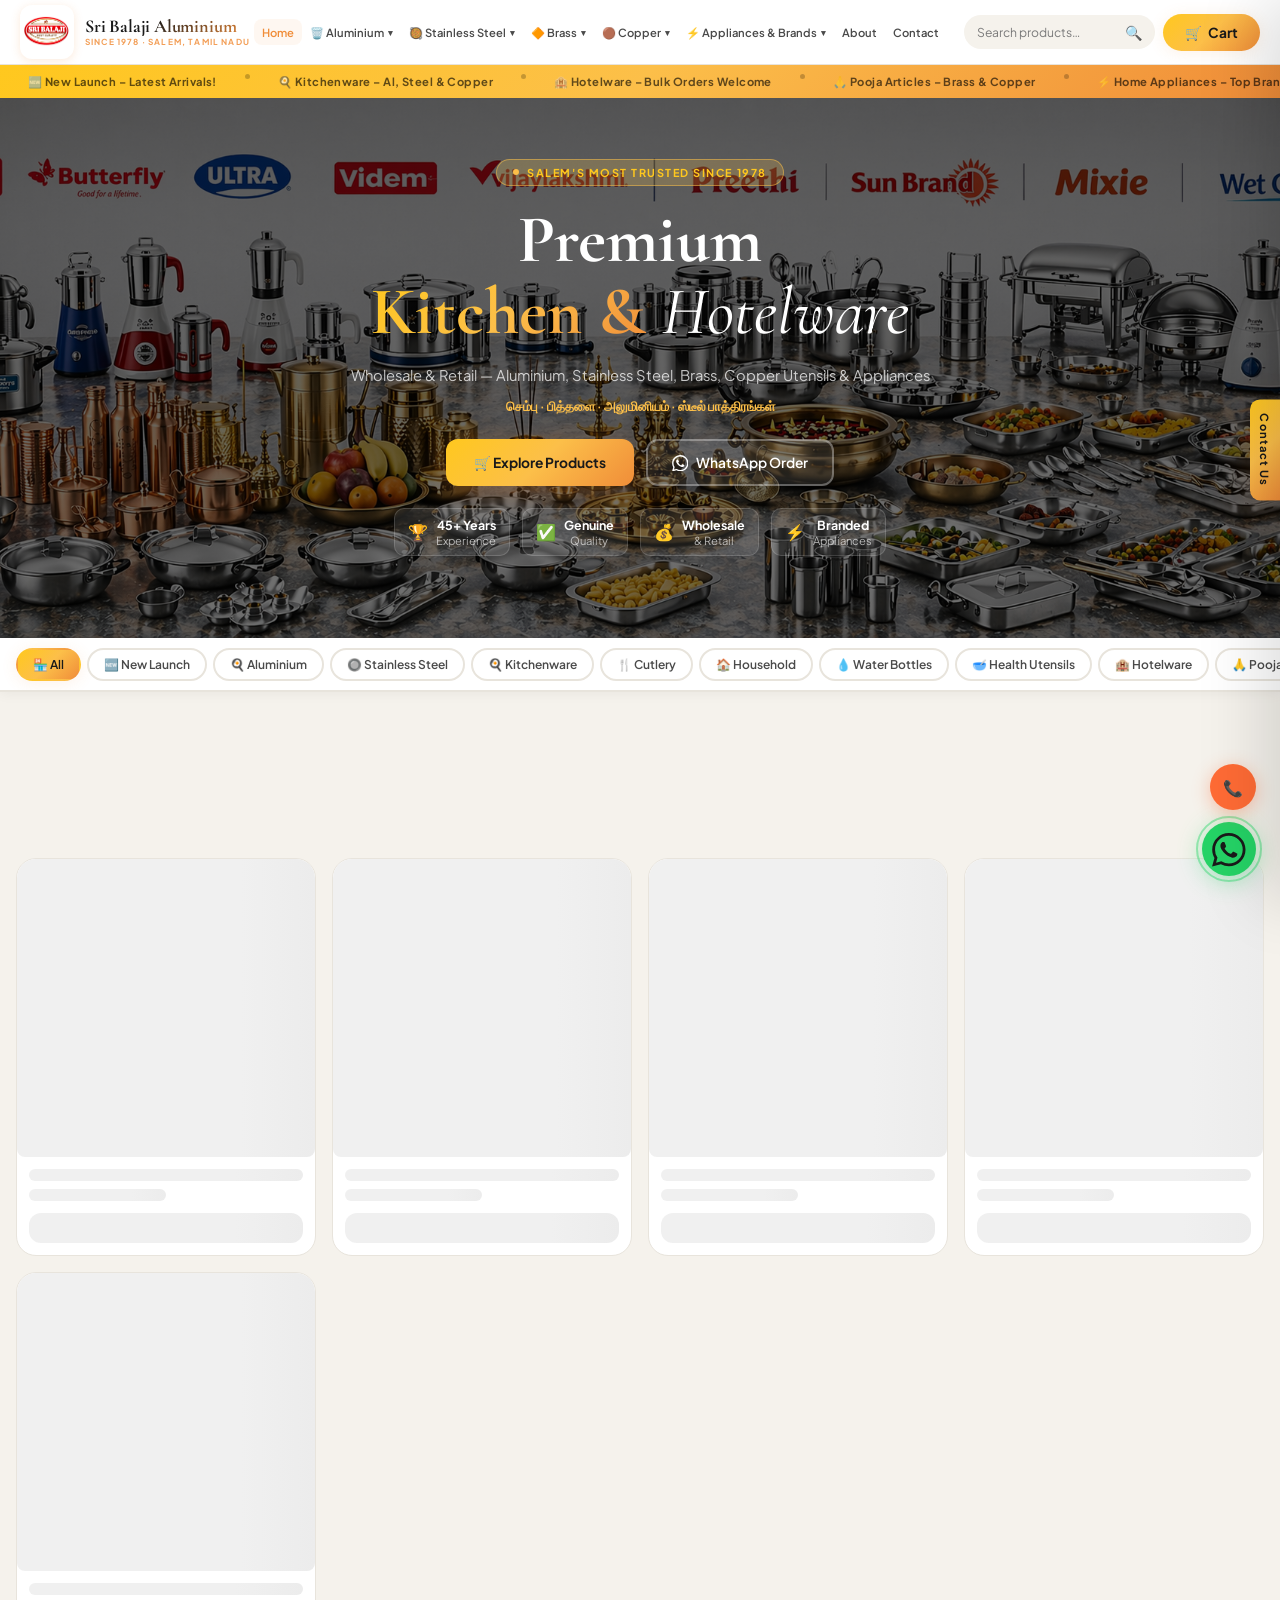
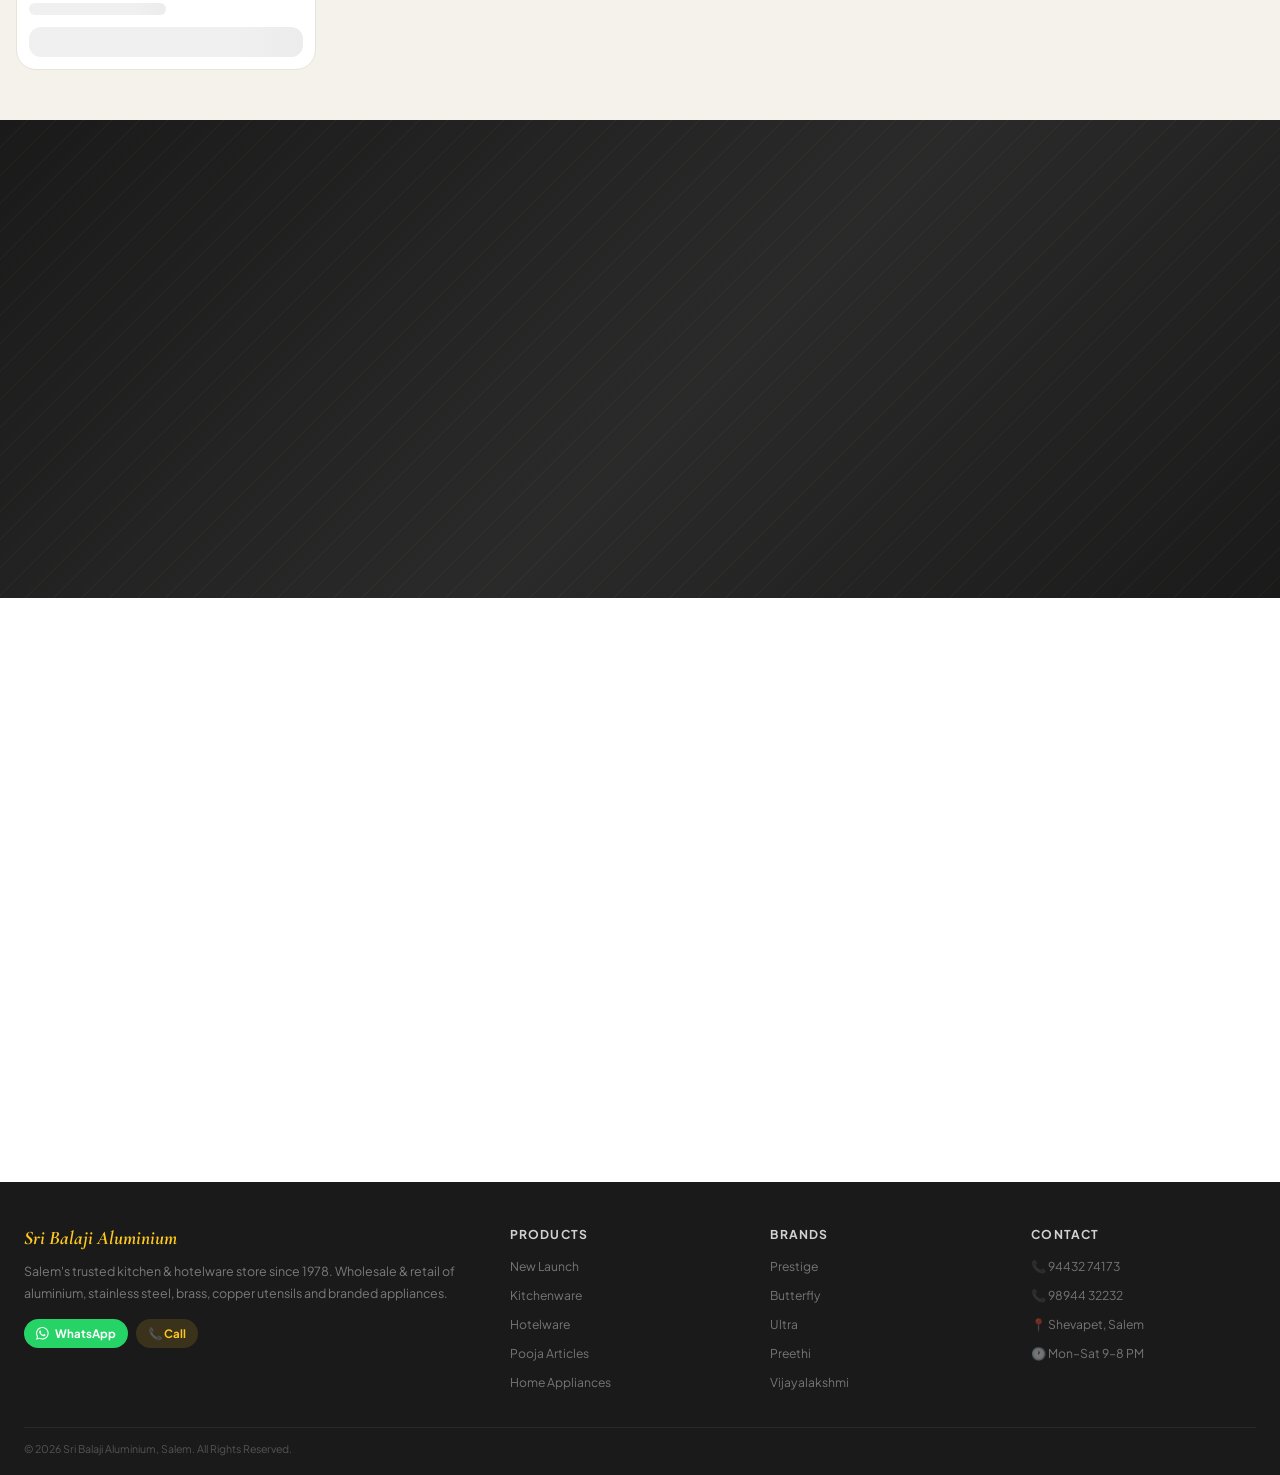
==== index.html @ b87fa165 "Update index.html" ====
<!DOCTYPE html>
<html lang="en">
<head>
<meta charset="UTF-8">
<meta name="viewport" content="width=device-width, initial-scale=1.0">
<link rel="icon" href="logo.png">
<!-- <link rel="apple-touch-icon" href="iconlogo.png"> -->
<title>Sri Balaji Aluminium</title>
<meta name="description" content="Sri Balaji Aluminium – Salem's trusted kitchen & hotelware store since 1978. Aluminium, Stainless Steel, Brass, Copper utensils. Wholesale & Retail.">
<link rel="preconnect" href="https://fonts.googleapis.com">
<link href="https://fonts.googleapis.com/css2?family=Cormorant+Garamond:ital,wght@0,400;0,600;0,700;1,400;1,600&family=Plus+Jakarta+Sans:wght@300;400;500;600;700&display=swap" rel="stylesheet">
<script src="https://www.gstatic.com/firebasejs/9.22.2/firebase-app-compat.js"></script>
<script src="https://www.gstatic.com/firebasejs/9.22.2/firebase-firestore-compat.js"></script>
<link rel="stylesheet" href="style.css">
</head>
<body>

<!-- ══════ HEADER ══════ -->
<header class="hdr" id="hdr">
  <nav class="nav">
    <a href="#" class="logo">
      <img src="iconlogo.png" class="logo-img" alt="Sri Balaji Aluminium Logo">
      <div>
        <div class="logo-name">Sri Balaji Aluminium</div>
        <div class="logo-sub">Since 1978 · Salem, Tamil Nadu</div>
      </div>
    </a>

    <!-- Desktop Nav Links -->
    <div class="nav-links">
      <button class="nl active" onclick="sTo('hero')">Home</button>

      <!-- Aluminium -->
      <div class="drop-wrap">
        <button class="nl">🗑️ Aluminium <span class="chev">▾</span></button>
        <div class="simple-dd">
          <div class="mega-section-title">Aluminium</div>
          <div class="di" onclick="filterCat('Kitchenware')"><span class="di-icon">🍳</span> Kitchenware</div>
          <div class="di" onclick="filterCat('Hotelware')"><span class="di-icon">🏨</span> Hotelware</div>
        </div>
      </div>

      <!-- Stainless Steel -->
      <div class="drop-wrap">
        <button class="nl">🥘 Stainless Steel <span class="chev">▾</span></button>
        <div class="simple-dd">
          <div class="mega-section-title">Stainless Steel</div>
          <div class="di" onclick="filterCat('Kitchenware')"><span class="di-icon">🍳</span> Kitchenware</div>
          <div class="di" onclick="filterCat('Hotelware')"><span class="di-icon">🏨</span> Hotelware</div>
          <div class="di" onclick="filterCat('Cutlery')"><span class="di-icon">🍴</span> Cutlery</div>
        </div>
      </div>

      <!-- Brass -->
      <div class="drop-wrap">
        <button class="nl">🔶 Brass <span class="chev">▾</span></button>
        <div class="simple-dd">
          <div class="mega-section-title">Brass</div>
          <div class="di" onclick="filterCat('Brass')"><span class="di-icon">🏠</span> Household</div>
          <div class="di" onclick="filterCat('Pooja Articles')"><span class="di-icon">🙏</span> Pooja Items</div>
        </div>
      </div>

      <!-- Copper -->
      <div class="drop-wrap">
        <button class="nl">🟤 Copper <span class="chev">▾</span></button>
        <div class="simple-dd">
          <div class="mega-section-title">Copper</div>
          <div class="di" onclick="filterCat('Copper')"><span class="di-icon">💧</span> Water Bottles</div>
          <div class="di" onclick="filterCat('Pooja Articles')"><span class="di-icon">🙏</span> Pooja Items</div>
          <div class="di" onclick="filterCat('Copper')"><span class="di-icon">🥣</span> Health Utensils</div>
        </div>
      </div>

      <!-- Appliances & Brands — MEGA with flyout -->
      <div class="drop-wrap">
        <button class="nl">⚡ Appliances &amp; Brands <span class="chev">▾</span></button>
        <div class="mega-dd">
          <div class="mega-section-title">Appliances &amp; Brands</div>

          <!-- Cookers flyout -->
          <div class="has-flyout">
            <div class="di"><span class="di-icon">🍲</span> Cookers <span class="di-arrow">▶</span></div>
            <div class="flyout">
              <div class="fly-title">Cooker Brands</div>
              <div class="fi" onclick="filterBrand('Prestige')">🟡 Prestige</div>
              <div class="fi" onclick="filterBrand('Butterfly')">🦋 Butterfly</div>
              <div class="fi" onclick="filterBrand('Ultra')">🔵 Ultra</div>
              <div class="fi" onclick="filterBrand('Hawkins')">⭐Hawkins</div>
              <div class="fi" onclick="filterBrand('Diamond')">💎 Diamond</div>
            </div>
          </div>

          <!-- Mixie flyout -->
          <div class="has-flyout">
            <div class="di"><span class="di-icon">🌀</span> Mixie <span class="di-arrow">▶</span></div>
            <div class="flyout">
              <div class="fly-title">Mixie Brands</div>
              <div class="fi" onclick="filterBrand('Preethi')">🔴 Preethi</div>
              <div class="fi" onclick="filterBrand('Ultra')">🔵 Ultra</div>
              <div class="fi" onclick="filterBrand('Vidiem')">🟢 Vidiem</div>
            </div>
          </div>

          <!-- Wet Grinder flyout -->
          <div class="has-flyout">
            <div class="di"><span class="di-icon">⚙️</span> Wet Grinder <span class="di-arrow">▶</span></div>
            <div class="flyout">
              <div class="fly-title">Wet Grinder Brands</div>
              <div class="fi" onclick="filterBrand('Ultra')">🔵 Ultra</div>
              <div class="fi" onclick="filterBrand('Vijayalakshmi')">🟠 Vijayalakshmi</div>
              <div class="fi" onclick="filterBrand('Amirthaa')">🟣 Amirthaa</div>
            </div>
          </div>

          <div style="border-top:1px solid var(--border);margin:4px 0 2px"></div>
          <div class="di" onclick="filterCat('Appliances')"><span class="di-icon">⚡</span> All Appliances</div>
        </div>
      </div>

      <button class="nl" onclick="sTo('about-sec')">About</button>
      <button class="nl" onclick="sTo('map-sec')">Contact</button>
    </div>

    <!-- Desktop Search + Cart -->
    <div class="nav-actions">
      <div class="desk-search" id="deskSearch">
        <div class="desk-search-form">
          <input type="text" class="desk-search-inp" id="deskSearchInp"
                 placeholder="Search products…"
                 oninput="liveSearch(this.value,'desk')"
                 onkeydown="handleSearchKey(event,'desk')">
          <button id="deskSearchClear" onclick="clearSearch()" style="display:none;font-size:14px;background:none;border:none;cursor:pointer;padding-right:8px;color:var(--text-light)">✕</button>
          <button class="desk-search-icon" onclick="triggerSearchAll('desk')" title="Search">🔍</button>
        </div>
        <div class="search-dropdown" id="deskSearchDD"></div>
      </div>

      <button class="cart-btn" onclick="openCart()">
        🛒 <span>Cart</span>
        <span class="cbadge" id="cbadge">0</span>
      </button>
    </div>

    <button class="hamburger" id="hmb" onclick="toggleMob()">
      <span></span><span></span><span></span>
    </button>
  </nav>
</header>

<!-- ══ MOBILE STICKY SEARCH BAR ══ -->
<div class="mob-search-bar" id="mobSearchBar">
  <div class="mob-search-inner">
    <span class="mob-search-icon">🔍</span>
    <input
      type="text"
      id="mobSearchInpSticky"
      placeholder="Search products…"
      oninput="mobStickySearch(this.value)"
      onkeydown="if(event.key==='Escape'){clearMobSearch();this.blur()}"
      autocomplete="off"
    >
    <button class="mob-search-clear" id="mobSearchClear" onclick="clearMobSearch()">✕</button>
    <div class="mob-search-dd" id="mobSearchDD"></div>
  </div>
</div>

<!-- ══════ MOBILE NAV ══════ -->
<div class="mobile-nav" id="mobNav">
  <button class="mob-close" onclick="toggleMob()">✕</button>

  <!-- Mobile Nav Links -->
  <div class="mob-links-area" id="mobLinksArea">
    <a class="mob-link" onclick="navGo('hero')">🏠 Home</a>

    <!-- Aluminium accordion -->
    <div class="mob-acc-hdr" onclick="toggleAcc(this)">
      🗑️ Aluminium <span class="chev">▾</span>
    </div>
    <div class="mob-acc-body">
      <div class="mob-sub-item" onclick="navFilter('Kitchenware')">🍳 Kitchenware</div>
      <div class="mob-sub-item" onclick="navFilter('Hotelware')">🏨 Hotelware</div>
    </div>

    <!-- Stainless Steel accordion -->
    <div class="mob-acc-hdr" onclick="toggleAcc(this)">
      🥘 Stainless Steel <span class="chev">▾</span>
    </div>
    <div class="mob-acc-body">
      <div class="mob-sub-item" onclick="navFilter('Kitchenware')">🍳 Kitchenware</div>
      <div class="mob-sub-item" onclick="navFilter('Hotelware')">🏨 Hotelware</div>
      <div class="mob-sub-item" onclick="navFilter('Cutlery')">🍴 Cutlery</div>
    </div>

    <!-- Brass -->
    <div class="mob-acc-hdr" onclick="toggleAcc(this)">
      🔶 Brass <span class="chev">▾</span>
    </div>
    <div class="mob-acc-body">
      <div class="mob-sub-item" onclick="navFilter('Brass')">🏠 Household</div>
      <div class="mob-sub-item" onclick="navFilter('Pooja Articles')">🙏 Pooja Items</div>
    </div>

    <!-- Copper -->
    <div class="mob-acc-hdr" onclick="toggleAcc(this)">
      🟤 Copper <span class="chev">▾</span>
    </div>
    <div class="mob-acc-body">
      <div class="mob-sub-item" onclick="navFilter('Copper')">💧 Water Bottles</div>
      <div class="mob-sub-item" onclick="navFilter('Pooja Articles')">🙏 Pooja Items</div>
      <div class="mob-sub-item" onclick="navFilter('Copper')">🥣 Health Utensils</div>
    </div>

    <!-- Appliances accordion -->
    <div class="mob-acc-hdr" onclick="toggleAcc(this)">
      ⚡ Appliances &amp; Brands <span class="chev">▾</span>
    </div>
    <div class="mob-acc-body">
      <div class="mob-sub-section">Cookers</div>
      <div class="mob-sub-item" onclick="navFilter('Appliances')">🟡 Prestige</div>
      <div class="mob-sub-item" onclick="navFilter('Appliances')">🦋 Butterfly</div>
      <div class="mob-sub-item" onclick="navFilter('Appliances')">🔵 Ultra</div>
      <div class="mob-sub-item" onclick="navFilter('Appliances')">⭐ Hawkins</div>
      <div class="mob-sub-item" onclick="navFilter('Appliances')">💎 Diamond</div>
      <div class="mob-sub-section" style="margin-top:8px">Mixie</div>
      <div class="mob-sub-item" onclick="navFilter('Appliances')">🔴 Preethi</div>
      <div class="mob-sub-item" onclick="navFilter('Appliances')">🔵 Ultra</div>
      <div class="mob-sub-item" onclick="navFilter('Appliances')">🟢 Vidiem</div>
      <div class="mob-sub-section" style="margin-top:8px">Wet Grinder</div>
      <div class="mob-sub-item" onclick="navFilter('Appliances')">🔵 Ultra</div>
      <div class="mob-sub-item" onclick="navFilter('Appliances')">🟠 Vijayalakshmi</div>
      <div class="mob-sub-item" onclick="navFilter('Appliances')">🟣 Amirthaa</div>
    </div>

    <div class="mob-link" onclick="navGo('about-sec')">ℹ️ About Us</div>
    <div class="mob-link" onclick="navGo('map-sec')">📍 Contact &amp; Location</div>

    <div class="mob-actions">
      <a href="tel:+919443274173" style="display:flex;align-items:center;justify-content:center;gap:8px;padding:12px;border-radius:12px;background:var(--call);color:#fff;font-weight:700;font-size:.84rem;text-decoration:none">📞 Call: 94432 74173</a>
      <a href="https://wa.me/919894432232" target="_blank" style="display:flex;align-items:center;justify-content:center;gap:8px;padding:12px;border-radius:12px;background:#25d366;color:#fff;font-weight:700;font-size:.84rem;text-decoration:none"><svg viewBox="0 0 24 24" fill="currentColor" width="1.2em" height="1.2em" style="transform:translateY(1px)"><path d="M17.472 14.382c-.297-.149-1.758-.867-2.03-.967-.273-.099-.471-.148-.67.15-.197.297-.767.966-.94 1.164-.173.199-.347.223-.644.075-.297-.15-1.255-.463-2.39-1.475-.883-.788-1.48-1.761-1.653-2.059-.173-.297-.018-.458.13-.606.134-.133.298-.347.446-.52.149-.174.198-.298.298-.497.099-.198.05-.371-.025-.52-.075-.149-.669-1.612-.916-2.207-.242-.579-.487-.5-.669-.51a12.8 12.8 0 0 0-.57-.01c-.198 0-.52.074-.792.372-.272.297-1.04 1.016-1.04 2.479 0 1.462 1.065 2.875 1.213 3.074.149.198 2.096 3.2 5.077 4.487.709.306 1.262.489 1.694.625.712.227 1.36.195 1.871.118.571-.085 1.758-.719 2.006-1.413.248-.694.248-1.289.173-1.413-.074-.124-.272-.198-.57-.347m-5.421 7.403h-.004a9.87 9.87 0 0 1-5.031-1.378l-.361-.214-3.741.982.998-3.648-.235-.374a9.86 9.86 0 0 1-1.51-5.26c.001-5.45 4.436-9.884 9.888-9.884 2.64 0 5.122 1.03 6.988 2.898a9.825 9.825 0 0 1 2.893 6.994c-.003 5.45-4.437 9.884-9.885 9.884m8.413-18.297A11.815 11.815 0 0 0 12.05 0C5.495 0 .16 5.335.157 11.892c0 2.096.547 4.142 1.588 5.945L.057 24l6.305-1.654a11.882 11.882 0 0 0 5.683 1.448h.005c6.554 0 11.89-5.335 11.893-11.893a11.821 11.821 0 0 0-3.48-8.413Z"/></svg> WhatsApp Order</a>
    </div>
  </div>
</div>

<!-- Ticker -->
<div class="ticker">
  <div class="tk-track">
    <span class="tk-item">🆕 New Launch – Latest Arrivals!</span><span class="tk-sep"></span>
    <span class="tk-item">🍳 Kitchenware – Al, Steel & Copper</span><span class="tk-sep"></span>
    <span class="tk-item">🏨 Hotelware – Bulk Orders Welcome</span><span class="tk-sep"></span>
    <span class="tk-item">🙏 Pooja Articles – Brass & Copper</span><span class="tk-sep"></span>
    <span class="tk-item">⚡ Home Appliances – Top Brands</span><span class="tk-sep"></span>
    <span class="tk-item">📍 251, Muniappan Koil St, Shevapet, Salem – 636002</span><span class="tk-sep"></span>
    <span class="tk-item">📞 94432 74173 · 98944 32232</span><span class="tk-sep"></span>
    <span class="tk-item">✅ Trusted Since 1978 · 45+ Years</span><span class="tk-sep"></span>
    <span class="tk-item">🆕 New Launch – Latest Arrivals!</span><span class="tk-sep"></span>
    <span class="tk-item">🍳 Kitchenware – Al, Steel & Copper</span><span class="tk-sep"></span>
    <span class="tk-item">🏨 Hotelware – Bulk Orders Welcome</span><span class="tk-sep"></span>
    <span class="tk-item">🙏 Pooja Articles – Brass & Copper</span><span class="tk-sep"></span>
    <span class="tk-item">⚡ Home Appliances – Top Brands</span><span class="tk-sep"></span>
    <span class="tk-item">📍 251, Muniappan Koil St, Shevapet, Salem – 636002</span><span class="tk-sep"></span>
    <span class="tk-item">📞 94432 74173 · 98944 32232</span><span class="tk-sep"></span>
    <span class="tk-item">✅ Trusted Since 1978 · 45+ Years</span><span class="tk-sep"></span>
  </div>
</div>

<!-- ══════ HERO ══════ -->
<section class="hero" id="hero">
  <!-- Picture-based slideshow — 10 slides -->
  <div class="hero-slides" id="heroSlides" aria-hidden="true">
    <div class="hero-slide active" id="slide-0">
      <picture>
        <source media="(max-width:768px)" srcset="mobileimage/all.png">
        <img src="desktopImage/all.png" alt="" class="slide-img" loading="eager">
      </picture>
    </div>
    <div class="hero-slide" id="slide-1">
      <picture>
        <source media="(max-width:768px)" srcset="mobileimage/sun.png">
        <img src="desktopImage/sun.png" alt="" class="slide-img" loading="lazy">
      </picture>
    </div>
    <div class="hero-slide" id="slide-2">
      <picture>
        <source media="(max-width:768px)" srcset="mobileimage/Brass.png">
        <img src="desktopImage/Brass.png" alt="Sri Balaji Aluminium – Slide 3" class="slide-img" loading="lazy">
      </picture>
    </div>
    <div class="hero-slide" id="slide-3">
      <picture>
        <source media="(max-width:768px)" srcset="mobileimage/cooker.png">
        <img src="desktopImage/cooker.png" alt="Sri Balaji Aluminium – Slide 4" class="slide-img" loading="lazy">
      </picture>
    </div>
    <div class="hero-slide" id="slide-4">
      <picture>
        <source media="(max-width:768px)" srcset="mobileimage/mixie.png">
        <img src="desktopImage/mixie.png" alt="Sri Balaji Aluminium – Slide 5" class="slide-img" loading="lazy">
      </picture>
    </div>
    <div class="hero-slide" id="slide-5">
      <picture>
        <source media="(max-width:768px)" srcset="mobileimage/Copper.png">
        <img src="desktopImage/copper.png" alt="Sri Balaji Aluminium – Slide 6" class="slide-img" loading="lazy">
      </picture>
    </div>
    <div class="hero-slide" id="slide-6">
      <picture>
        <source media="(max-width:768px)" srcset="mobileimage/pooja.png">
        <img src="desktopImage/pooja.png" alt="Sri Balaji Aluminium – Slide 7" class="slide-img" loading="lazy">
      </picture>
    </div>
    <div class="hero-slide" id="slide-7">
      <picture>
        <source media="(max-width:768px)" srcset="mobileimage/stainless.png">
        <img src="desktopImage/stainless.png" alt="Sri Balaji Aluminium – Slide 8" class="slide-img" loading="lazy">
      </picture>
    </div>
  </div>

  <div class="hero-overlay"></div>

  <div class="hero-inner">
    <div class="hero-eyebrow"><div class="hed"></div> Salem's Most Trusted Since 1978</div>
    <h1 class="hero-title">Premium<br><span class="ht-gold">Kitchen &amp;</span> <span class="ht-italic">Hotelware</span></h1>
    <p class="hero-sub">Wholesale &amp; Retail — Aluminium, Stainless Steel, Brass, Copper Utensils &amp; Appliances</p>
    <p class="hero-tamil">செம்பு · பித்தளை · அலுமினியம் · ஸ்டீல் பாத்திரங்கள்</p>
    <div class="hero-btns">
      <button class="btn-gold" onclick="sTo('products-sec')">🛒 Explore Products</button>
      <a href="https://wa.me/919894432232?text=Vanakkam%20Sri%20Balaji%20Aluminium%20%F0%9F%99%8F!!%0AHow%20to%20Help%20You!" target="_blank" class="btn-outline" onclick="handleWAClick(event, this.href)"><svg viewBox="0 0 24 24" fill="currentColor" width="1.2em" height="1.2em" style="transform:translateY(1px)"><path d="M17.472 14.382c-.297-.149-1.758-.867-2.03-.967-.273-.099-.471-.148-.67.15-.197.297-.767.966-.94 1.164-.173.199-.347.223-.644.075-.297-.15-1.255-.463-2.39-1.475-.883-.788-1.48-1.761-1.653-2.059-.173-.297-.018-.458.13-.606.134-.133.298-.347.446-.52.149-.174.198-.298.298-.497.099-.198.05-.371-.025-.52-.075-.149-.669-1.612-.916-2.207-.242-.579-.487-.5-.669-.51a12.8 12.8 0 0 0-.57-.01c-.198 0-.52.074-.792.372-.272.297-1.04 1.016-1.04 2.479 0 1.462 1.065 2.875 1.213 3.074.149.198 2.096 3.2 5.077 4.487.709.306 1.262.489 1.694.625.712.227 1.36.195 1.871.118.571-.085 1.758-.719 2.006-1.413.248-.694.248-1.289.173-1.413-.074-.124-.272-.198-.57-.347m-5.421 7.403h-.004a9.87 9.87 0 0 1-5.031-1.378l-.361-.214-3.741.982.998-3.648-.235-.374a9.86 9.86 0 0 1-1.51-5.26c.001-5.45 4.436-9.884 9.888-9.884 2.64 0 5.122 1.03 6.988 2.898a9.825 9.825 0 0 1 2.893 6.994c-.003 5.45-4.437 9.884-9.885 9.884m8.413-18.297A11.815 11.815 0 0 0 12.05 0C5.495 0 .16 5.335.157 11.892c0 2.096.547 4.142 1.588 5.945L.057 24l6.305-1.654a11.882 11.882 0 0 0 5.683 1.448h.005c6.554 0 11.89-5.335 11.893-11.893a11.821 11.821 0 0 0-3.48-8.413Z"/></svg> WhatsApp Order</a>
    </div>
    <!-- <br> -->
    <div class="hero-badges">
      <div class="hb"><span class="hb-icon">🏆</span><div class="hb-text"><strong>45+ Years</strong>Experience</div></div>
      <div class="hb"><span class="hb-icon">✅</span><div class="hb-text"><strong>Genuine</strong>Quality</div></div>
      <div class="hb"><span class="hb-icon">💰</span><div class="hb-text"><strong>Wholesale</strong>&amp; Retail</div></div>
      <div class="hb"><span class="hb-icon">⚡</span><div class="hb-text"><strong>Branded</strong>Appliances</div></div>
    </div>
    <br>
  </div>
  <div class="slide-indicators" id="slideIndicators"></div>
</section>


<!-- ══════ FILTER BAR ══════ -->
<div class="fbar" id="products-sec">
  <div class="fin">
    <button class="fb act" data-cat="All" onclick="filterCat('All')">🏪 All</button>
    <button class="fb" data-cat="New Launch" onclick="filterCat('New Launch')">🆕 New Launch</button>
    <button class="fb" data-cat="Aluminium" onclick="filterCat('Aluminium')">🍳 Aluminium</button>
    <button class="fb" data-cat="Stainless Steel" onclick="filterCat('Stainless Steel')">🔘 Stainless Steel</button>
    <button class="fb" data-cat="Kitchenware" onclick="filterCat('Kitchenware')">🍳 Kitchenware</button>
    <button class="fb" data-cat="Cutlery" onclick="filterCat('Cutlery')">🍴 Cutlery</button>
    <button class="fb" data-cat="Household" onclick="filterCat('Household')">🏠 Household</button>
    <button class="fb" data-cat="Water Bottles" onclick="filterCat('Water Bottles')">💧 Water Bottles</button>
    <button class="fb" data-cat="Health Utensils" onclick="filterCat('Health Utensils')">🥣 Health Utensils</button>
    <button class="fb" data-cat="Hotelware" onclick="filterCat('Hotelware')">🏨 Hotelware</button>
    <button class="fb" data-cat="Pooja Articles" onclick="filterCat('Pooja Articles')">🙏 Pooja Articles</button>
    <button class="fb" data-cat="Appliances" onclick="filterCat('Appliances')">⚡ Home Appliances</button>
    <div class="fsort">⇅ <select id="ss" onchange="renderProds()">
      <option value="">Sort</option>
      <option value="na">Name A–Z</option>
      <option value="nd">Name Z–A</option>
      <option value="pa">Price ↑</option>
      <option value="pd">Price ↓</option>
    </select></div>
  </div>
</div>

<!-- ══════ PRODUCTS SECTION ══════ -->
<section class="products-sec" id="products-grid-sec">
  <div class="products-in">
    <div class="sec-hdr reveal">
      <div class="sec-eyebrow" id="prodSecEyebrow">Our Collection</div>
      <h2 class="sec-title" id="prodSecTitle">Premium <span class="gold">Utensils</span> & Kitchenware</h2>
      <div class="sec-div"></div>
    </div>
    <div class="pgrid" id="pgrid">
      <div class="skel-card"><div class="skel sk-img"></div><div class="sk-body"><div class="skel sk-line"></div><div class="skel sk-line s"></div><div class="skel sk-line b"></div></div></div>
      <div class="skel-card"><div class="skel sk-img"></div><div class="sk-body"><div class="skel sk-line"></div><div class="skel sk-line s"></div><div class="skel sk-line b"></div></div></div>
      <div class="skel-card"><div class="skel sk-img"></div><div class="sk-body"><div class="skel sk-line"></div><div class="skel sk-line s"></div><div class="skel sk-line b"></div></div></div>
      <div class="skel-card"><div class="skel sk-img"></div><div class="sk-body"><div class="skel sk-line"></div><div class="skel sk-line s"></div><div class="skel sk-line b"></div></div></div>
      <div class="skel-card"><div class="skel sk-img"></div><div class="sk-body"><div class="skel sk-line"></div><div class="skel sk-line s"></div><div class="skel sk-line b"></div></div></div>
    </div>
  </div>
</section>

<!-- ══════ ABOUT ══════ -->
<section class="about-sec" id="about-sec">
  <div class="about-in">
    <div class="about-left reveal-l">
      <div class="sec-eyebrow">About Us</div>
      <h2 class="sec-title">45+ Years of <span class="gold">Trusted Quality</span></h2>
      <div class="sec-div" style="margin:14px 0 18px"></div>
      <p class="about-txt">Sri Balaji Aluminium is Salem's most trusted name in kitchen and hotelware since 1978. Located in Shevapet, we serve thousands of households, restaurants, hotels, and caterers.</p>
      <p class="about-txt">We carry an extensive range of aluminium, stainless steel, brass, copper utensils, and branded electrical appliances at the best prices.</p>
      <div class="about-stats">
        <div class="astat"><strong>45+</strong><span>Years in Business</span></div>
        <div class="astat"><strong>10K+</strong><span>Happy Customers</span></div>
        <div class="astat"><strong>5000+</strong><span>Products</span></div>
        <div class="astat"><strong>1978</strong><span>Est. Salem</span></div>
      </div>
    </div>
    <div class="about-right reveal-r">
      <div class="at-title">🙏 வணக்கம் — Sri Balaji Aluminium</div>
      <p class="at-text">அனைத்து வகையான<br>செம்பு, பித்தளை,<br>அலுமினியம், ஸ்டீல்<br>பாத்திரங்கள்<br><br><strong>மொத்தமாகவும்<br>சில்லறையாகவும்<br>கிடைக்கும்</strong></p>
    </div>
  </div>
</section>

<!-- ══════ MAP ══════ -->
<section class="map-sec" id="map-sec">
  <div class="map-in">
    <div class="sec-hdr reveal">
      <div class="sec-eyebrow">Find Us</div>
      <h2 class="sec-title">Visit Our <span class="gold">Store</span></h2>
      <div class="sec-div"></div>
    </div>
    <div class="map-grid">
      <div class="reveal-l">
        <div class="map-info">
          <h3>Sri Balaji Aluminium</h3>
          <div class="map-det"><div class="md-icon">📍</div><div class="md-text"><strong>Address</strong><span>251, Muniappan Koil Street,<br>Shevapet, Salem – 636 002,<br>Tamil Nadu</span></div></div>
          <div class="map-det"><div class="md-icon">📞</div><div class="md-text"><strong>Phone</strong><a href="tel:+919443274173">94432 74173</a></div></div>
          <div class="map-det"><div class="md-icon">💬</div><div class="md-text"><strong>WhatsApp</strong><a href="https://wa.me/919894432232">98944 32232</a></div></div>
          <div class="map-det"><div class="md-icon">🕐</div><div class="md-text"><strong>Hours</strong><span>Mon–Sat: 9 AM – 8 PM</span></div></div>
        </div>
      </div>
      <div class="map-embed reveal-r">
        <iframe src="https://www.google.com/maps/embed?pb=!1m18!1m12!1m3!1d3907.577878820801!2d78.14705507505494!3d11.653398988553738!2m3!1f0!2f0!3f0!3m2!1i1024!2i768!4f13.1!3m3!1m2!1s0x3babf031fba64a3b%3A0x31c740eaf4bce0ba!2sSri%20Balaji%20Aluminium!5e0!3m2!1sen!2sin!4v1776492489081!5m2!1sen!2sin" width="600" height="450" style="border:0;" allowfullscreen="" loading="lazy" referrerpolicy="no-referrer-when-downgrade"></iframe>
        <a href="https://maps.app.goo.gl/YWDoTqBTXP4zpJv39" target="_blank" class="btn-map">🗺️ View on Google Maps</a>
      </div>
    </div>
  </div>
</section>

<!-- ══════ FOOTER ══════ -->
<footer class="footer">
  <div class="footer-in">
    <div>
      <div class="f-logo">Sri Balaji Aluminium</div>
      <p class="f-p">Salem's trusted kitchen & hotelware store since 1978. Wholesale & retail of aluminium, stainless steel, brass, copper utensils and branded appliances.</p>
      <div style="display:flex;gap:8px;flex-wrap:wrap">
        <a href="https://wa.me/919894432232" target="_blank" style="display:inline-flex;align-items:center;gap:6px;padding:7px 12px;border-radius:99px;background:#25d366;color:#fff;font-size:.72rem;font-weight:700"><svg viewBox="0 0 24 24" fill="currentColor" width="1.1em" height="1.1em"><path d="M17.472 14.382c-.297-.149-1.758-.867-2.03-.967-.273-.099-.471-.148-.67.15-.197.297-.767.966-.94 1.164-.173.199-.347.223-.644.075-.297-.15-1.255-.463-2.39-1.475-.883-.788-1.48-1.761-1.653-2.059-.173-.297-.018-.458.13-.606.134-.133.298-.347.446-.52.149-.174.198-.298.298-.497.099-.198.05-.371-.025-.52-.075-.149-.669-1.612-.916-2.207-.242-.579-.487-.5-.669-.51a12.8 12.8 0 0 0-.57-.01c-.198 0-.52.074-.792.372-.272.297-1.04 1.016-1.04 2.479 0 1.462 1.065 2.875 1.213 3.074.149.198 2.096 3.2 5.077 4.487.709.306 1.262.489 1.694.625.712.227 1.36.195 1.871.118.571-.085 1.758-.719 2.006-1.413.248-.694.248-1.289.173-1.413-.074-.124-.272-.198-.57-.347m-5.421 7.403h-.004a9.87 9.87 0 0 1-5.031-1.378l-.361-.214-3.741.982.998-3.648-.235-.374a9.86 9.86 0 0 1-1.51-5.26c.001-5.45 4.436-9.884 9.888-9.884 2.64 0 5.122 1.03 6.988 2.898a9.825 9.825 0 0 1 2.893 6.994c-.003 5.45-4.437 9.884-9.885 9.884m8.413-18.297A11.815 11.815 0 0 0 12.05 0C5.495 0 .16 5.335.157 11.892c0 2.096.547 4.142 1.588 5.945L.057 24l6.305-1.654a11.882 11.882 0 0 0 5.683 1.448h.005c6.554 0 11.89-5.335 11.893-11.893a11.821 11.821 0 0 0-3.48-8.413Z"/></svg> WhatsApp</a>
        <a href="tel:+919443274173" style="display:inline-flex;align-items:center;gap:6px;padding:7px 12px;border-radius:99px;background:rgba(255,200,30,.14);color:var(--g4);font-size:.72rem;font-weight:700">📞 Call</a>
      </div>
    </div>
    <div class="f-col"><h4>Products</h4><ul>
      <li><a onclick="filterCat('New Launch')">New Launch</a></li>
      <li><a onclick="filterCat('Kitchenware')">Kitchenware</a></li>
      <li><a onclick="filterCat('Hotelware')">Hotelware</a></li>
      <li><a onclick="filterCat('Pooja Articles')">Pooja Articles</a></li>
      <li><a onclick="filterCat('Appliances')">Home Appliances</a></li>
    </ul></div>
    <div class="f-col"><h4>Brands</h4><ul>
      <li><a href="#">Prestige</a></li><li><a href="#">Butterfly</a></li>
      <li><a href="#">Ultra</a></li><li><a href="#">Preethi</a></li>
      <li><a href="#">Vijayalakshmi</a></li>
    </ul></div>
    <div class="f-col"><h4>Contact</h4><ul>
      <li><a href="tel:+919443274173">📞 94432 74173</a></li>
      <li><a href="tel:+919894432232">📞 98944 32232</a></li>
      <li><a>📍 Shevapet, Salem</a></li>
      <li><a>🕐 Mon–Sat 9–8 PM</a></li>
    </ul></div>
  </div>
  <div class="footer-bot">
    <div class="f-copy">© 2026 Sri Balaji Aluminium, Salem. All Rights Reserved.</div>
  </div>
</footer>

<!-- ══════ PRODUCT MODAL ══════ -->
<div class="modal-bg" id="prodModal" onclick="closeModalBg(event)">
  <div class="modal-box">
    <div class="modal-hdr">
      <div style="font-family:var(--ff-d);font-size:.95rem;font-style:italic;color:var(--text)">Product Details</div>
      <button class="modal-x" onclick="closeProdModal()">✕</button>
    </div>
    <div class="modal-body" id="modalBody"></div>
  </div>
</div>

<!-- ══════ LIGHTBOX (full image) ══════ -->
<div class="lightbox" id="lightbox" onclick="closeLightbox()">
  <button class="lightbox-close" onclick="closeLightbox()">✕</button>
  <img class="lightbox-img" id="lightboxImg" src="" alt="">
  <div class="lightbox-caption" id="lightboxCaption"></div>
</div>

<!-- ══════ CART ══════ -->
<div class="cart-ov" id="cartOv" onclick="closeCart()"></div>
<div class="cart-panel" id="cartPanel">
  <div class="cp-hdr"><h3>🛒 Shopping Cart</h3><button class="cp-close" onclick="closeCart()">✕</button></div>
  <div class="cp-items" id="cpItems"></div>
  <div class="cp-foot" id="cpFoot" style="display:none">
    <div class="cp-total"><span class="cp-tlbl">Total</span><span class="cp-tval" id="cpTotal">₹0</span></div>
    <div class="cp-sub" id="cpSub"></div>
    <button class="btn-checkout" onclick="checkoutWA()"><svg viewBox="0 0 24 24" fill="currentColor" width="1.1em" height="1.1em"><path d="M17.472 14.382c-.297-.149-1.758-.867-2.03-.967-.273-.099-.471-.148-.67.15-.197.297-.767.966-.94 1.164-.173.199-.347.223-.644.075-.297-.15-1.255-.463-2.39-1.475-.883-.788-1.48-1.761-1.653-2.059-.173-.297-.018-.458.13-.606.134-.133.298-.347.446-.52.149-.174.198-.298.298-.497.099-.198.05-.371-.025-.52-.075-.149-.669-1.612-.916-2.207-.242-.579-.487-.5-.669-.51a12.8 12.8 0 0 0-.57-.01c-.198 0-.52.074-.792.372-.272.297-1.04 1.016-1.04 2.479 0 1.462 1.065 2.875 1.213 3.074.149.198 2.096 3.2 5.077 4.487.709.306 1.262.489 1.694.625.712.227 1.36.195 1.871.118.571-.085 1.758-.719 2.006-1.413.248-.694.248-1.289.173-1.413-.074-.124-.272-.198-.57-.347m-5.421 7.403h-.004a9.87 9.87 0 0 1-5.031-1.378l-.361-.214-3.741.982.998-3.648-.235-.374a9.86 9.86 0 0 1-1.51-5.26c.001-5.45 4.436-9.884 9.888-9.884 2.64 0 5.122 1.03 6.988 2.898a9.825 9.825 0 0 1 2.893 6.994c-.003 5.45-4.437 9.884-9.885 9.884m8.413-18.297A11.815 11.815 0 0 0 12.05 0C5.495 0 .16 5.335.157 11.892c0 2.096.547 4.142 1.588 5.945L.057 24l6.305-1.654a11.882 11.882 0 0 0 5.683 1.448h.005c6.554 0 11.89-5.335 11.893-11.893a11.821 11.821 0 0 0-3.48-8.413Z"/></svg> Order via WhatsApp</button>
     <button class="btn-clear-cart" onclick="clearCart()">🗑️ Clear Cart</button>
  </div>
</div>

<!-- FABs -->
<a href="https://wa.me/919894432232?text=Vanakkam%20Sri%20Balaji%20Aluminium%20%F0%9F%99%8F" target="_blank" class="wa-fab" onclick="handleWAClick(event, this.href)"><svg viewBox="0 0 24 24" fill="currentColor" width="1.4em" height="1.4em" style="transform:translateY(1px)"><path d="M17.472 14.382c-.297-.149-1.758-.867-2.03-.967-.273-.099-.471-.148-.67.15-.197.297-.767.966-.94 1.164-.173.199-.347.223-.644.075-.297-.15-1.255-.463-2.39-1.475-.883-.788-1.48-1.761-1.653-2.059-.173-.297-.018-.458.13-.606.134-.133.298-.347.446-.52.149-.174.198-.298.298-.497.099-.198.05-.371-.025-.52-.075-.149-.669-1.612-.916-2.207-.242-.579-.487-.5-.669-.51a12.8 12.8 0 0 0-.57-.01c-.198 0-.52.074-.792.372-.272.297-1.04 1.016-1.04 2.479 0 1.462 1.065 2.875 1.213 3.074.149.198 2.096 3.2 5.077 4.487.709.306 1.262.489 1.694.625.712.227 1.36.195 1.871.118.571-.085 1.758-.719 2.006-1.413.248-.694.248-1.289.173-1.413-.074-.124-.272-.198-.57-.347m-5.421 7.403h-.004a9.87 9.87 0 0 1-5.031-1.378l-.361-.214-3.741.982.998-3.648-.235-.374a9.86 9.86 0 0 1-1.51-5.26c.001-5.45 4.436-9.884 9.888-9.884 2.64 0 5.122 1.03 6.988 2.898a9.825 9.825 0 0 1 2.893 6.994c-.003 5.45-4.437 9.884-9.885 9.884m8.413-18.297A11.815 11.815 0 0 0 12.05 0C5.495 0 .16 5.335.157 11.892c0 2.096.547 4.142 1.588 5.945L.057 24l6.305-1.654a11.882 11.882 0 0 0 5.683 1.448h.005c6.554 0 11.89-5.335 11.893-11.893a11.821 11.821 0 0 0-3.48-8.413Z"/></svg></a>
<a href="tel:+919443274173" class="call-fab">📞</a>
<button class="back-top" id="backTop" onclick="window.scrollTo({top:0,behavior:'smooth'})">↑</button>
<div class="contact-tab" onclick="sTo('map-sec')">Contact Us</div>
<div class="toast" id="toast"></div>

<script src="script.js"></script>
</body>
</html>
---- style.css ----
:root{
  --g1:#FFD45A;--g2:#FCBF49;--g3:#F08D39;--g4:#FFC81E;
  --silver:#BFC6C4;--silver-lt:#E8EEEC;
  --white:#FFFFFF;--off-white:#FAFAF8;--warm-gray:#F5F2EC;
  --text:#1A1A1A;--text-mid:#4A4A4A;--text-light:#7A7A7A;
  --border:#E8E4DC;--wa:#25D366;--call:#FF6B35;
  --grad-gold:linear-gradient(135deg,var(--g4),var(--g2),var(--g3));
  --shadow-sm:0 2px 16px rgba(240,141,57,.12);
  --shadow-md:0 8px 40px rgba(240,141,57,.18);
  --r:12px;--r-lg:20px;--r-xl:32px;
  --ff-d:'Cormorant Garamond',Georgia,serif;
  --ff-b:'Plus Jakarta Sans',sans-serif;
  --spring:cubic-bezier(.34,1.56,.64,1);
  --reveal:cubic-bezier(.16,1,.3,1);
  --hdr-h:64px;
}
*,*::before,*::after{box-sizing:border-box;margin:0;padding:0}
html{scroll-behavior:smooth}
body{font-family:var(--ff-b);background:var(--white);color:var(--text);overflow-x:hidden;-webkit-font-smoothing:antialiased}
img{max-width:100%;display:block}
a{text-decoration:none;color:inherit}
button{cursor:pointer;font-family:var(--ff-b);border:none;background:none}
::-webkit-scrollbar{width:5px}
::-webkit-scrollbar-track{background:var(--warm-gray)}
::-webkit-scrollbar-thumb{background:var(--g2);border-radius:99px}

@keyframes fadeUp{from{opacity:0;transform:translateY(28px)}to{opacity:1;transform:none}}
@keyframes shimmer{0%{transform:translateX(-100%) skewX(-15deg)}100%{transform:translateX(200%) skewX(-15deg)}}
@keyframes float{0%,100%{transform:translateY(0)}50%{transform:translateY(-10px)}}
@keyframes ringPulse{0%{transform:scale(1);opacity:.6}100%{transform:scale(1.8);opacity:0}}
@keyframes cartPop{0%{transform:scale(1)}40%{transform:scale(1.3) rotate(-8deg)}70%{transform:scale(.92)}100%{transform:scale(1)}}
@keyframes skelPulse{0%{background-position:200% 0}100%{background-position:-100% 0}}
@keyframes badgeBounce{0%{transform:scale(0) rotate(-20deg)}60%{transform:scale(1.2) rotate(5deg)}100%{transform:scale(1)}}
@keyframes ticker{from{transform:translateX(0)}to{transform:translateX(-50%)}}
@keyframes dotPulse{0%,100%{transform:scale(1)}50%{transform:scale(1.3)}}
@keyframes spin{to{transform:rotate(360deg)}}

/* ══════════════════ HEADER ══════════════════ */
.hdr{
  position:sticky;top:0;z-index:1000;
  background:rgba(255,255,255,.97);
  backdrop-filter:blur(20px) saturate(1.8);
  border-bottom:1px solid var(--border);
  transition:box-shadow .4s;
}
.hdr.scrolled{box-shadow:0 4px 40px rgba(240,141,57,.12)}

.nav{
  max-width:1440px;margin:0 auto;
  padding:0 20px;
  height:var(--hdr-h);
  display:flex;align-items:center;
  gap:0;
}

/* Logo */
.logo{display:flex;align-items:center;gap:11px;flex-shrink:0;text-decoration:none;position:relative}
.logo-img{width:54px;height:54px;border-radius:12px;object-fit:contain;background:#fff;padding:2px;box-shadow:0 2px 10px rgba(240,141,57,.18)}
.logo-wordmark{display:flex;flex-direction:column;gap:1px}
.logo-name{font-family:var(--ff-d);font-size:1.13rem;font-weight:700;color:var(--text);line-height:1.1;letter-spacing:-.01em;background:linear-gradient(135deg,#1A1A1A 40%,var(--g3));-webkit-background-clip:text;-webkit-text-fill-color:transparent;background-clip:text}
.logo-sub{font-size:.52rem;color:var(--g3);letter-spacing:.14em;text-transform:uppercase;font-weight:700;opacity:.85}
.logo-badge{position:absolute;top:-5px;right:-30px;background:var(--grad-gold);color:var(--text);font-size:.44rem;font-weight:800;padding:2px 6px;border-radius:99px;letter-spacing:.06em;text-transform:uppercase;white-space:nowrap;box-shadow:0 2px 8px rgba(240,141,57,.35)}
/* .logo{
  display:flex;align-items:center;gap:10px;
  flex-shrink:0;text-decoration:none;
  margin-right:16px;
}
.logo-img{width:44px;height:44px;border-radius:10px;object-fit:contain;background:#fff;padding:2px;flex-shrink:0}
.logo-name{font-family:var(--ff-d);font-size:.9rem;font-weight:700;color:var(--text);line-height:1.15;white-space:nowrap}
.logo-sub{font-size:.48rem;color:var(--text-light);letter-spacing:.12em;text-transform:uppercase;font-weight:500;white-space:nowrap} */

/* Nav links - center */
.nav-links{
  display:flex;align-items:center;gap:0;
  flex:1;justify-content:center;
  overflow:visible;
}
.nl{
  padding:6px 8px;border-radius:8px;
  font-size:.7rem;font-weight:600;
  color:var(--text-mid);cursor:pointer;
  transition:all .2s;white-space:nowrap;
  display:flex;align-items:center;gap:3px;
  flex-shrink:0;
}
.nl:hover,.nl.active{color:var(--g3);background:rgba(240,141,57,.07)}
.nl .chev{font-size:.55rem;transition:transform .2s;margin-left:1px}

/* ── Mega Dropdown ── */
.drop-wrap{position:relative}
.drop-wrap.open>.nl .chev{transform:rotate(180deg)}

/* Standard simple dropdown */
.simple-dd{
  position:absolute;top:calc(100% + 6px);left:0;
  background:#fff;border:1px solid var(--border);
  border-radius:var(--r-lg);
  box-shadow:0 20px 60px rgba(0,0,0,.1);
  min-width:175px;
  opacity:0;transform:translateY(-8px);
  pointer-events:none;
  transition:all .22s var(--spring);
  z-index:200;overflow:hidden;padding:6px;
}
.drop-wrap.open>.simple-dd{opacity:1;transform:translateY(0);pointer-events:all}

/* Mega dropdown with flyout submenus */
.mega-dd{
  position:absolute;top:calc(100% + 6px);left:0;
  background:#fff;border:1px solid var(--border);
  border-radius:var(--r-lg);
  box-shadow:0 20px 60px rgba(0,0,0,.12);
  min-width:210px;
  opacity:0;transform:translateY(-8px);
  pointer-events:none;
  transition:all .22s var(--spring);
  z-index:300;padding:6px;
}
.drop-wrap.open>.mega-dd{opacity:1;transform:translateY(0);pointer-events:all}

.di{
  display:flex;align-items:center;gap:9px;
  padding:8px 12px;font-size:.78rem;
  color:var(--text-mid);cursor:pointer;
  transition:background .15s;border-radius:8px;white-space:nowrap;
  position:relative;
}
.di:hover{background:rgba(255,212,90,.12);color:var(--g3)}
.di-icon{font-size:.85rem;flex-shrink:0}
.di-arrow{margin-left:auto;font-size:.6rem;color:var(--text-light)}
.mega-section-title{
  padding:4px 12px;font-size:.6rem;font-weight:700;
  letter-spacing:.1em;text-transform:uppercase;color:var(--g3);
  display:flex;align-items:center;gap:7px;
}
.mega-section-title::after{content:'';flex:1;height:1px;background:rgba(240,141,57,.15)}

/* Flyout submenu */
.has-flyout{position:relative}
.has-flyout>.flyout{
  position:absolute;left:100%;top:-6px;
  background:#fff;border:1px solid var(--border);
  border-radius:var(--r-lg);
  box-shadow:0 20px 60px rgba(0,0,0,.12);
  min-width:160px;
  opacity:0;transform:translateX(-8px);
  pointer-events:none;
  transition:all .2s var(--spring);
  z-index:400;padding:6px;
  margin-left:4px;
}
.has-flyout.open>.flyout{opacity:1;transform:translateX(0);pointer-events:all}
.has-flyout.open>.di{background:rgba(255,212,90,.12);color:var(--g3)}
.fly-title{
  padding:4px 12px;font-size:.58rem;font-weight:700;
  letter-spacing:.1em;text-transform:uppercase;color:var(--g3);
  display:flex;align-items:center;gap:7px;
}
.fly-title::after{content:'';flex:1;height:1px;background:rgba(240,141,57,.15)}
.fi{
  display:flex;align-items:center;gap:8px;
  padding:7px 12px;font-size:.76rem;
  color:var(--text-mid);cursor:pointer;
  transition:background .15s;border-radius:8px;white-space:nowrap;
}
.fi:hover{background:rgba(255,212,90,.12);color:var(--g3)}

/* Nav actions - right */
.nav-actions{
  display:flex;align-items:center;gap:8px;
  flex-shrink:0;margin-left:12px;
}

/* Desktop search */
.desk-search{position:relative;flex-shrink:0}
.desk-search-form{
  display:flex;align-items:center;
  background:var(--warm-gray);border-radius:99px;
  border:1.5px solid transparent;
  transition:border-color .2s,box-shadow .2s;
  overflow:hidden;
}
.desk-search-form:focus-within{
  border-color:var(--g2);
  box-shadow:0 0 0 3px rgba(255,200,30,.12);
}
.desk-search-inp{
  width:160px;padding:8px 12px;
  background:transparent;border:none;
  font-size:.76rem;font-family:var(--ff-b);
  color:var(--text);outline:none;
}
.desk-search-inp::placeholder{color:var(--text-light)}
.desk-search-icon{
  padding:0 11px 0 0;color:var(--text-light);font-size:.88rem;
  cursor:pointer;background:none;border:none;
  display:flex;align-items:center;
}

/* Search results dropdown */
.search-dropdown{
  position:absolute;top:calc(100% + 8px);right:0;
  background:#fff;border:1px solid var(--border);
  border-radius:var(--r-lg);
  box-shadow:var(--shadow-md);
  min-width:300px;max-width:360px;
  opacity:0;pointer-events:none;
  transition:all .22s;z-index:500;overflow:hidden;
}
.search-dropdown.open{opacity:1;pointer-events:all}
.sd-item{
  display:flex;align-items:center;gap:11px;
  padding:10px 14px;cursor:pointer;transition:background .15s;
}
.sd-item:hover{background:rgba(255,212,90,.1)}
.sd-item-img{
  width:40px;height:40px;border-radius:9px;
  object-fit:cover;background:var(--warm-gray);
  flex-shrink:0;font-size:1.1rem;
  display:flex;align-items:center;justify-content:center;overflow:hidden;
}
.sd-item-img img{width:100%;height:100%;object-fit:cover}
.sd-item-name{font-size:.82rem;font-weight:600;color:var(--text)}
.sd-item-cat{font-size:.68rem;color:var(--text-light)}
.sd-empty{padding:18px;text-align:center;color:var(--text-light);font-size:.82rem;font-style:italic}
.sd-see-all{
  padding:10px 14px;text-align:center;
  font-size:.75rem;font-weight:700;color:var(--g3);
  cursor:pointer;border-top:1px solid var(--border);
  transition:background .15s;
}
.sd-see-all:hover{background:rgba(255,212,90,.08)}

.cart-btn{display:flex;align-items:center;gap:6px;padding:10px 22px;border-radius:99px;background:var(--grad-gold);color:var(--text);font-size:.86rem;font-weight:700;box-shadow:var(--shadow-sm);transition:all .25s;position:relative;flex-shrink:0}
.cart-btn:hover{transform:translateY(-2px);box-shadow:var(--shadow-md)}
.cbadge{position:absolute;top:-5px;right:-5px;width:19px;height:19px;border-radius:50%;background:var(--g3);color:#fff;font-size:.6rem;font-weight:800;display:none;align-items:center;justify-content:center;animation:badgeBounce .4s var(--spring) both}
.cbadge.show{display:flex}

.hamburger{display:none;flex-direction:column;gap:5px;padding:8px;cursor:pointer;margin-left:6px}
.hamburger span{width:22px;height:2px;background:var(--text);border-radius:99px;transition:all .3s;display:block}
.hamburger.open span:nth-child(1){transform:rotate(45deg) translate(5px,5px)}
.hamburger.open span:nth-child(2){opacity:0;transform:scaleX(0)}
.hamburger.open span:nth-child(3){transform:rotate(-45deg) translate(5px,-5px)}

/* ══════════════════ MOBILE NAV ══════════════════ */
.mobile-nav{position:fixed;inset:0;background:rgba(255,255,255,.99);backdrop-filter:blur(20px);z-index:2000;display:flex;flex-direction:column;padding:76px 24px 28px;transform:translateX(100%);transition:transform .4s var(--reveal);overflow-y:auto}
.mobile-nav.open{transform:none}
.mob-nav-header{display:none;}
.mob-close{position:absolute;top:18px;right:18px;font-size:1.4rem;color:var(--text-mid);cursor:pointer;width:36px;height:36px;display:flex;align-items:center;justify-content:center;background:var(--warm-gray);border-radius:50%;border:none}
.mob-link{font-size:1rem;font-family:var(--ff-d);font-weight:600;padding:13px 0;border-bottom:1px solid var(--border);color:var(--text);cursor:pointer;display:block;transition:color .2s}
.mob-link:hover{color:var(--g3)}

/* ══ STICKY MOBILE SEARCH BAR ══ */
.mob-search-bar{
  display:none;
  position:sticky;
  top:var(--hdr-h);
  z-index:990;
  background:rgba(255,255,255,.97);
  backdrop-filter:blur(16px);
  border-bottom:1px solid var(--border);
  padding:8px 12px;
  box-shadow:0 2px 10px rgba(0,0,0,.06);
}
@media(max-width:900px){
  .mob-search-bar{display:block;}
}
.mob-search-inner{
  display:flex;
  align-items:center;
  gap:8px;
  background:var(--warm-gray);
  border:1.5px solid var(--border);
  border-radius:99px;
  padding:9px 14px;
  transition:all .25s;
  position:relative;
}
.mob-search-inner:focus-within{
  border-color:var(--g2);
  background:#fff;
  box-shadow:0 0 0 3px rgba(255,200,30,.12);
}
.mob-search-inner input{
  border:none;background:none;outline:none;
  font-size:.88rem;font-family:var(--ff-b);color:var(--text);width:100%;
}
.mob-search-inner input::placeholder{color:var(--text-light)}
.mob-search-icon{font-size:1rem;color:var(--text-light);flex-shrink:0}
.mob-search-clear{
  background:none;border:none;color:var(--text-light);
  font-size:.8rem;cursor:pointer;padding:2px 4px;flex-shrink:0;
  display:none;
}
.mob-search-clear.show{display:block}
.mob-search-dd{
  position:absolute;top:calc(100% + 4px);left:0;right:0;
  background:#fff;border:1px solid var(--border);
  border-radius:var(--r-lg);box-shadow:var(--shadow-md);
  opacity:0;pointer-events:none;transition:all .22s;z-index:600;
  overflow:hidden;max-height:320px;overflow-y:auto;
}
.mob-search-dd.open{opacity:1;pointer-events:all}

.slide-img { width: 100%; height: 100%; object-fit: cover; }

/* Mobile accordion for categories */
.mob-acc-hdr{
  display:flex;align-items:center;justify-content:space-between;
  font-size:1rem;font-family:var(--ff-d);font-weight:600;
  padding:13px 0;border-bottom:1px solid var(--border);
  color:var(--text);cursor:pointer;
}
.mob-acc-hdr .chev{font-size:.65rem;transition:transform .25s;color:var(--text-light)}
.mob-acc-hdr.open .chev{transform:rotate(180deg)}
.mob-acc-body{max-height:0;overflow:hidden;transition:max-height .3s ease}
.mob-acc-body.open{max-height:1200px}
.mob-sub-item{
  display:flex;align-items:center;gap:8px;
  padding:10px 14px;font-size:.86rem;color:var(--text-mid);
  cursor:pointer;border-radius:8px;margin:2px 0;
  background:var(--warm-gray);transition:background .18s;
}
.mob-sub-item:hover{background:rgba(255,212,90,.18);color:var(--g3)}
.mob-sub-section{padding:6px 0 4px;font-size:.62rem;font-weight:700;letter-spacing:.1em;text-transform:uppercase;color:var(--g3)}

.mob-actions{display:flex;flex-direction:column;gap:10px;margin-top:18px}

/* ══════════════════ TICKER ══════════════════ */
.ticker{background:var(--grad-gold);overflow:hidden;height:33px;display:flex;align-items:center}
.tk-track{display:flex;white-space:nowrap;animation:ticker 32s linear infinite}
.tk-item{display:inline-flex;align-items:center;gap:8px;padding:0 28px;font-size:.7rem;font-weight:700;color:rgba(0,0,0,.62);letter-spacing:.04em}
.tk-sep{width:5px;height:5px;border-radius:50%;background:rgba(0,0,0,.22);flex-shrink:0}

/* ══════════════════ HERO ══════════════════ */
.hero{min-height:60vh;display:flex;align-items:center;position:relative;overflow:hidden;padding:50px 0}
.hero-slides{position:absolute;inset:0;z-index:0}
.hero-slide{position:absolute;inset:0;opacity:0;transition:opacity 1.2s ease;background-size:cover;background-position:center}
.hero-slide.active{opacity:1}
.hero-overlay{position:absolute;inset:0;background:linear-gradient(to bottom,rgba(0,0,0,.65) 0%,rgba(0,0,0,.55) 100%)}
.hero-inner{max-width:900px;margin:0 auto;padding:0 20px;position:relative;z-index:1;text-align:center;display:flex;flex-direction:column;align-items:center}
.hero-eyebrow{display:inline-flex;align-items:center;gap:8px;background:linear-gradient(135deg,rgba(255,212,90,.22),rgba(252,191,73,.22));border:1px solid rgba(252,191,73,.5);color:var(--g4);font-size:.68rem;font-weight:700;letter-spacing:.14em;text-transform:uppercase;padding:6px 16px;border-radius:99px;margin-bottom:18px;animation:fadeUp .7s .1s var(--reveal) both}
.hed{width:6px;height:6px;border-radius:50%;background:var(--g2);animation:dotPulse 2s ease-in-out infinite}
.hero-title{font-family:var(--ff-d);font-size:clamp(2.2rem,6vw,4.2rem);font-weight:700;line-height:1.08;color:#fff;margin-bottom:14px;animation:fadeUp .8s .2s var(--reveal) both}
.ht-gold{background:var(--grad-gold);-webkit-background-clip:text;-webkit-text-fill-color:transparent;background-clip:text}
.ht-italic{font-style:italic;font-weight:400}
.hero-sub{font-size:.92rem;color:rgba(255,255,255,.75);line-height:1.75;margin-bottom:8px;animation:fadeUp .8s .32s var(--reveal) both}
.hero-tamil{font-size:.82rem;color:var(--g2);font-weight:600;margin-bottom:24px;animation:fadeUp .8s .42s var(--reveal) both}
.hero-btns{display:flex;gap:12px;flex-wrap:wrap;justify-content:center;animation:fadeUp .8s .52s var(--reveal) both}
.btn-gold{display:inline-flex;align-items:center;gap:8px;padding:13px 28px;border-radius:var(--r);background:var(--grad-gold);color:var(--text);font-weight:700;font-size:.86rem;box-shadow:0 6px 28px rgba(240,141,57,.35);transition:all .3s var(--spring);position:relative;overflow:hidden;border:none;cursor:pointer;text-decoration:none}
.btn-gold::before{content:'';position:absolute;inset:0;background:linear-gradient(90deg,transparent,rgba(255,255,255,.25),transparent);transform:translateX(-100%) skewX(-15deg)}
.btn-gold:hover{transform:translateY(-3px);box-shadow:0 12px 40px rgba(240,141,57,.45)}
.btn-gold:hover::before{animation:shimmer .6s ease}
.btn-outline{display:inline-flex;align-items:center;gap:8px;padding:13px 24px;border-radius:var(--r);background:rgba(255,255,255,.1);color:#fff;font-weight:600;font-size:.86rem;border:2px solid rgba(255,255,255,.3);transition:all .3s;text-decoration:none;cursor:pointer;backdrop-filter:blur(8px)}
.btn-outline:hover{border-color:var(--g2);background:rgba(255,200,30,.15);transform:translateY(-2px)}
.hero-badges{display:flex;gap:12px;margin-top:22px;flex-wrap:wrap;justify-content:center;animation:fadeUp .8s .62s var(--reveal) both}
.hb{display:flex;align-items:center;gap:8px;background:rgba(255,255,255,.1);backdrop-filter:blur(8px);padding:8px 13px;border-radius:10px;border:1px solid rgba(255,255,255,.15)}
.hb-icon{font-size:1rem}
.hb-text{font-size:.7rem;color:rgba(255,255,255,.65);line-height:1.3}
.hb-text strong{display:block;color:#fff;font-size:.78rem}
.slide-indicators{position:absolute;bottom:20px;left:50%;transform:translateX(-50%);display:flex;gap:8px;z-index:5}
.slide-dot{width:8px;height:8px;border-radius:99px;background:rgba(255,255,255,.35);cursor:pointer;transition:all .3s var(--spring)}
.slide-dot.active{width:28px;background:var(--g2)}

/* ══════════════════ FILTER BAR ══════════════════ */
.fbar{background:#fff;border-bottom:2px solid var(--border);position:sticky;top:var(--hdr-h);z-index:100;box-shadow:0 2px 12px rgba(0,0,0,.05)}
.fin{max-width:1440px;margin:0 auto;padding:0 16px;height:52px;display:flex;align-items:center;gap:6px;overflow-x:auto;-ms-overflow-style:none;scrollbar-width:none}
.fin::-webkit-scrollbar{display:none}
.fb{display:flex;align-items:center;gap:5px;padding:7px 15px;border-radius:99px;border:2px solid var(--border);background:#fff;color:var(--text-mid);font-size:.75rem;font-weight:600;cursor:pointer;transition:all .22s var(--spring);white-space:nowrap;flex-shrink:0}
.fb:hover{border-color:var(--g2);color:var(--g3);background:rgba(255,200,30,.04)}
.fb.act{background:var(--grad-gold);border-color:transparent;color:var(--text);box-shadow:var(--shadow-sm)}
.fsort{margin-left:auto;flex-shrink:0}
.fsort select{height:34px;padding:0 12px;border:2px solid var(--border);border-radius:99px;font-size:.75rem;font-family:var(--ff-b);color:var(--text-mid);background:#fff;outline:none;cursor:pointer;transition:border-color .2s}
.fsort select:focus{border-color:var(--g2)}

/* ══════════════════ PRODUCTS ══════════════════ */
.products-sec{padding:50px 0;background:var(--warm-gray)}
.products-in{max-width:1440px;margin:0 auto;padding:0 16px}
.sec-hdr{text-align:center;margin-bottom:28px}
.sec-eyebrow{display:inline-block;font-size:.68rem;font-weight:700;letter-spacing:.16em;text-transform:uppercase;color:var(--g3);margin-bottom:8px}
.sec-title{font-family:var(--ff-d);font-size:clamp(1.6rem,3.5vw,2.4rem);font-weight:700;color:var(--text);line-height:1.2}
.sec-title .gold{background:var(--grad-gold);-webkit-background-clip:text;-webkit-text-fill-color:transparent;background-clip:text}
.sec-div{width:50px;height:3px;background:var(--grad-gold);margin:12px auto 0;border-radius:99px}
.pgrid{display:grid;grid-template-columns:repeat(5,1fr);gap:16px}

/* ── Product Card — FULL IMAGE ── */
.pcard{
  background:#fff;border:1px solid var(--border);
  border-radius:var(--r-lg);overflow:hidden;
  transition:all .4s var(--spring);
  animation:fadeUp .5s ease both;
  box-shadow:0 2px 14px rgba(0,0,0,.04);
  position:relative;
  display:flex;flex-direction:column;
  cursor:pointer;
}
.pcard:hover{transform:translateY(-7px);box-shadow:0 20px 56px rgba(240,141,57,.15);border-color:rgba(252,191,73,.3)}

/* Full-image area — covers entire card top, tall */
.pcard-img{
  position:relative;
  width:100%;
  aspect-ratio:1/1;
  overflow:hidden;
  background:linear-gradient(135deg,var(--warm-gray),var(--silver-lt));
  flex-shrink:0;
}
.pcard-img img{
  width:100%;height:100%;
  object-fit:cover;
  display:block;
  transition:transform .5s;
}
.pcard:hover .pcard-img img{transform:scale(1.06)}

/* Placeholder when no image */
.pcard-ph{
  width:100%;height:100%;
  display:flex;align-items:center;justify-content:center;
  flex-direction:column;gap:6px;
}
.pcard-ph-em{font-size:3.4rem}
.pcard-ph-lbl{font-size:.66rem;color:var(--text-light);font-weight:500}

/* View full image overlay on hover */
.pcard-img-overlay{
  position:absolute;inset:0;
  background:rgba(0,0,0,0);
  display:flex;align-items:center;justify-content:center;
  opacity:0;transition:all .3s;
}
.pcard:hover .pcard-img-overlay{opacity:1;background:rgba(0,0,0,.18)}
.pcard-img-overlay span{
  background:rgba(255,255,255,.92);
  color:var(--text);font-size:.68rem;font-weight:700;
  padding:5px 12px;border-radius:99px;
  transform:translateY(6px);transition:transform .3s var(--spring);
}
.pcard:hover .pcard-img-overlay span{transform:translateY(0)}

.pcat-badge{position:absolute;top:9px;left:9px;padding:3px 10px;border-radius:99px;font-size:.6rem;font-weight:700;letter-spacing:.04em;text-transform:uppercase;backdrop-filter:blur(8px)}
.b-al{background:rgba(255,200,30,.88);color:#1A1A1A}
.b-ss{background:rgba(191,198,196,.88);color:#1A1A1A}
.b-br{background:rgba(240,141,57,.88);color:#fff}
.b-cu{background:rgba(160,80,20,.82);color:#fff}
.b-ap{background:rgba(40,140,90,.88);color:#fff}
.b-nl{background:rgba(220,40,40,.88);color:#fff}
.b-kw{background:rgba(100,60,200,.88);color:#fff}
.b-hw{background:rgba(20,120,180,.88);color:#fff}
.b-pa{background:rgba(180,100,20,.88);color:#fff}
.b-ha{background:rgba(30,150,80,.88);color:#fff}

.pcard-body{padding:11px 12px 12px;display:flex;flex-direction:column;flex:1}
.pcard-name{font-weight:700;font-size:.84rem;color:var(--text);margin-bottom:2px;line-height:1.35;display:-webkit-box;-webkit-line-clamp:2;-webkit-box-orient:vertical;overflow:hidden}
.pcard-cat{font-size:.65rem;color:var(--text-light);margin-bottom:7px;font-weight:500}
/* .pcard-price{font-family:var(--ff-d);font-size:1rem;font-weight:700;color:var(--text);margin-bottom:9px} */
.pcard-price {
  font-family: var(--ff-d);
  font-size: 1.5rem;
  font-weight: 700;
  color: var(--g3);
  margin-bottom: 9px;

  display: flex;        /* 👈 important */
  align-items: center;  /* 👈 keeps same line */
  gap: 4px;             /* small spacing */
}
.pcard-price.req{font-size:.76rem;color:var(--g3);font-family:var(--ff-b);font-style:italic;font-weight:400}
.pcard-actions{display:flex;gap:6px;margin-top:auto}
.btn-view{flex:1;padding:7px;border-radius:var(--r);background:var(--warm-gray);color:var(--text-mid);font-size:.72rem;font-weight:600;border:1.5px solid var(--border);transition:all .22s;cursor:pointer}
.btn-view:hover{background:rgba(255,200,30,.12);border-color:var(--g2);color:var(--g3)}
.btn-acart{flex:1;padding:7px;border-radius:var(--r);background:var(--grad-gold);color:var(--text);font-size:.72rem;font-weight:700;box-shadow:0 2px 10px rgba(240,141,57,.22);transition:all .22s var(--spring);position:relative;overflow:hidden;cursor:pointer;border:none}
.btn-acart:hover{transform:translateY(-2px);box-shadow:0 6px 18px rgba(240,141,57,.4)}
.btn-acart.added{background:linear-gradient(135deg,#16a34a,#22c55e);animation:cartPop .5s var(--spring)}

/* ── Full-Image Modal (lightbox) ── */
.lightbox{
  position:fixed;inset:0;background:rgba(0,0,0,.9);
  z-index:7000;display:flex;align-items:center;justify-content:center;
  opacity:0;pointer-events:none;transition:opacity .3s;
  padding:20px;
}
.lightbox.open{opacity:1;pointer-events:all}
.lightbox-img{
  max-width:90vw;max-height:86vh;
  border-radius:var(--r-lg);
  object-fit:contain;
  transform:scale(.94);transition:transform .35s var(--spring);
  display:block;
}
.lightbox.open .lightbox-img{transform:scale(1)}
.lightbox-close{
  position:absolute;top:18px;right:22px;
  width:40px;height:40px;border-radius:50%;
  background:rgba(255,255,255,.15);
  display:flex;align-items:center;justify-content:center;
  font-size:1.1rem;color:#fff;cursor:pointer;
  border:none;backdrop-filter:blur(8px);
  transition:background .2s;
}
.lightbox-close:hover{background:rgba(255,255,255,.28)}
.lightbox-caption{
  position:absolute;bottom:24px;left:50%;transform:translateX(-50%);
  background:rgba(0,0,0,.6);color:#fff;
  padding:7px 18px;border-radius:99px;font-size:.8rem;
  backdrop-filter:blur(8px);white-space:nowrap;
}

/* Skeleton */
.skel{background:linear-gradient(90deg,#f0f0f0 25%,#e4e4e4 50%,#f0f0f0 75%);background-size:300% 100%;animation:skelPulse 1.6s ease infinite;border-radius:8px}
.skel-card{background:#fff;border:1px solid var(--border);border-radius:var(--r-lg);overflow:hidden}
.sk-img{aspect-ratio:1/1}
.sk-body{padding:12px;display:flex;flex-direction:column;gap:8px}
.sk-line{height:12px;border-radius:99px}
.sk-line.s{width:50%}
.sk-line.b{height:30px;border-radius:var(--r);margin-top:4px}
.no-results{grid-column:1/-1;text-align:center;padding:60px;color:var(--text-light)}
.no-results-em{font-size:3.5rem;opacity:.28;margin-bottom:12px}

/* Search state banner */
.search-state-banner{
  grid-column:1/-1;
  background:linear-gradient(135deg,rgba(255,212,90,.08),rgba(252,191,73,.06));
  border:1.5px solid rgba(252,191,73,.3);
  border-radius:var(--r-lg);padding:14px 20px;
  display:flex;align-items:center;justify-content:space-between;
  margin-bottom:4px;
}
.ssb-text{font-size:.84rem;color:var(--text-mid)}
.ssb-text strong{color:var(--text)}
.ssb-clear{font-size:.78rem;font-weight:700;color:var(--g3);cursor:pointer;background:rgba(240,141,57,.1);border:none;padding:4px 10px;border-radius:99px;transition:background .2s}
.ssb-clear:hover{background:rgba(240,141,57,.2)}

/* ══════════════════ PRODUCT MODAL ══════════════════ */
.modal-bg{position:fixed;inset:0;background:rgba(0,0,0,.55);z-index:5000;display:flex;align-items:center;justify-content:center;padding:20px;opacity:0;pointer-events:none;transition:opacity .3s;backdrop-filter:blur(6px)}
.modal-bg.open{opacity:1;pointer-events:all}
.modal-box{background:#fff;border-radius:var(--r-xl);width:100%;max-width:720px;max-height:92vh;overflow-y:auto;transform:scale(.95) translateY(18px);transition:transform .35s var(--spring);box-shadow:0 40px 100px rgba(0,0,0,.25)}
.modal-bg.open .modal-box{transform:scale(1) translateY(0)}
.modal-hdr{display:flex;align-items:center;justify-content:space-between;padding:16px 20px;border-bottom:1px solid var(--border)}
.modal-x{width:34px;height:34px;border-radius:50%;background:var(--warm-gray);display:flex;align-items:center;justify-content:center;font-size:.95rem;color:var(--text-mid);cursor:pointer;transition:all .22s;border:none}
.modal-x:hover{background:rgba(240,141,57,.12);color:var(--g3);transform:rotate(90deg)}
.modal-body{display:grid;grid-template-columns:1fr 1fr;gap:0}
.modal-img-wrap{
  background:linear-gradient(135deg,var(--warm-gray),var(--silver-lt));
  aspect-ratio:1;
  display:flex;align-items:center;justify-content:center;
  border-radius:0 0 0 var(--r-xl);overflow:hidden;
  cursor:zoom-in;position:relative;
}
.modal-img-wrap img{width:100%;height:100%;object-fit:cover;transition:transform .4s}
.modal-img-wrap:hover img{transform:scale(1.04)}
.modal-img-zoom-hint{
  position:absolute;bottom:10px;right:10px;
  background:rgba(0,0,0,.5);color:#fff;
  font-size:.65rem;padding:4px 9px;border-radius:99px;
  backdrop-filter:blur(6px);pointer-events:none;
}
.modal-img-ph{font-size:5rem;flex-direction:column;gap:10px;display:flex;align-items:center;justify-content:center;width:100%;height:100%}
.modal-info{padding:22px}
.modal-cat-badge{display:inline-block;padding:4px 12px;border-radius:99px;font-size:.66rem;font-weight:700;margin-bottom:12px}
.modal-name{font-family:var(--ff-d);font-size:1.4rem;font-weight:700;color:var(--text);line-height:1.25;margin-bottom:8px}
.modal-price{font-family:var(--ff-d);font-size:1.5rem;font-weight:700;color:var(--g3);margin-bottom:12px}
.modal-price.req{font-size:.95rem;font-family:var(--ff-b);font-style:italic;font-weight:400;color:var(--text-light)}
.modal-desc{font-size:.84rem;color:var(--text-mid);line-height:1.75;margin-bottom:16px}
.modal-qty{display:flex;align-items:center;gap:12px;margin-bottom:16px}
.modal-qty-lbl{font-size:.74rem;font-weight:700;color:var(--text-mid);text-transform:uppercase;letter-spacing:.08em}
.qty-ctrl{display:flex;align-items:center;border:2px solid var(--g2);border-radius:10px;overflow:hidden}
.qty-b{width:34px;height:34px;display:flex;align-items:center;justify-content:center;background:rgba(255,200,30,.12);color:var(--text);font-size:1rem;font-weight:700;cursor:pointer;transition:background .18s;border:none;font-family:var(--ff-b)}
.qty-b:hover{background:rgba(255,200,30,.32)}
.qty-n{min-width:38px;text-align:center;font-weight:700;font-size:.95rem;color:var(--text)}
.modal-btns{display:flex;flex-wrap:nowrap;gap:6px;margin-top:4px}
.btn-acart-lg{flex:1;padding:12px 2px;border-radius:var(--r);background:var(--grad-gold);color:var(--text);font-size:.74rem;font-weight:700;border:none;cursor:pointer;box-shadow:0 4px 14px rgba(240,141,57,.2);transition:all .25s var(--spring);white-space:nowrap;display:flex;align-items:center;justify-content:center;gap:4px}
.btn-acart-lg:hover{transform:translateY(-2px);box-shadow:0 8px 20px rgba(240,141,57,.35)}
.btn-wa-lg{flex:1;padding:12px 2px;border-radius:var(--r);background:#25d366;color:#fff;font-size:.74rem;font-weight:700;border:none;cursor:pointer;display:flex;align-items:center;justify-content:center;gap:4px;transition:all .25s;white-space:nowrap;text-decoration:none}
.btn-wa-lg:hover{background:#20ba5a;transform:translateY(-1px);box-shadow:0 4px 14px rgba(37,211,102,.3)}
.btn-call-lg{flex:1;padding:12px 2px;border-radius:var(--r);background:var(--call);color:#fff;font-size:.74rem;font-weight:700;border:none;cursor:pointer;display:flex;align-items:center;justify-content:center;gap:4px;transition:all .25s;white-space:nowrap;text-decoration:none}
.btn-call-lg:hover{background:#e65c2b;transform:translateY(-1px);box-shadow:0 4px 14px rgba(255,107,53,.3)}

/* ══════════════════ ABOUT ══════════════════ */
.about-sec{padding:50px 0;background:linear-gradient(135deg,#1A1A1A 0%,#2A2A2A 55%,#1A1A1A 100%);position:relative;overflow:hidden}
.about-sec::before{content:'';position:absolute;inset:0;background-image:repeating-linear-gradient(-45deg,rgba(255,200,30,.03) 0,rgba(255,200,30,.03) 1px,transparent 0,transparent 50%);background-size:28px 28px}
.about-in{max-width:1100px;margin:0 auto;padding:0 20px;display:grid;grid-template-columns:1fr 1fr;gap:44px;align-items:center;position:relative;z-index:1}
.about-left .sec-eyebrow{color:var(--g4)}
.about-left .sec-title{color:#fff}
.about-txt{color:rgba(255,255,255,.62);font-size:.86rem;line-height:1.85;margin-bottom:12px}
.about-stats{display:flex;gap:22px;margin-top:22px;flex-wrap:wrap}
.astat strong{font-family:var(--ff-d);font-size:1.7rem;font-weight:700;color:var(--g4);display:block}
.astat span{font-size:.66rem;color:rgba(255,255,255,.42);font-weight:500;letter-spacing:.06em;text-transform:uppercase}
.about-right{background:rgba(255,255,255,.05);border:1px solid rgba(255,200,30,.14);border-radius:var(--r-xl);padding:28px;text-align:center;backdrop-filter:blur(10px)}
.at-title{font-family:var(--ff-d);color:var(--g4);font-size:1rem;font-style:italic;margin-bottom:14px}
.at-text{font-size:1rem;color:rgba(255,255,255,.8);line-height:2.2}
.at-text strong{color:var(--g2);font-size:1.04rem}

/* ══════════════════ MAP ══════════════════ */
.map-sec{padding:50px 0;background:var(--white)}
.map-in{max-width:1100px;margin:0 auto;padding:0 20px}
.map-grid{display:grid;grid-template-columns:1fr 1.8fr;gap:30px;align-items:start;margin-top:32px}
.map-info h3{font-family:var(--ff-d);font-size:1.25rem;font-weight:700;font-style:italic;color:var(--text);margin-bottom:16px}
.map-det{display:flex;align-items:flex-start;gap:10px;margin-bottom:13px}
.md-icon{width:36px;height:36px;border-radius:var(--r);background:linear-gradient(135deg,rgba(255,212,90,.18),rgba(252,191,73,.18));display:flex;align-items:center;justify-content:center;font-size:.95rem;flex-shrink:0}
.md-text strong{display:block;font-size:.8rem;font-weight:700;color:var(--text);margin-bottom:2px}
.md-text a,.md-text span{color:var(--text-mid);font-size:.78rem;text-decoration:none;line-height:1.55}
.md-text a:hover{color:var(--g3)}
.btn-map{display:inline-flex;align-items:center;gap:8px;margin-top:18px;padding:10px 18px;border-radius:var(--r);background:var(--grad-gold);color:var(--text);font-weight:700;font-size:.8rem;box-shadow:var(--shadow-sm);transition:all .3s var(--spring);border:none;cursor:pointer;text-decoration:none}
.btn-map:hover{transform:translateY(-3px);box-shadow:var(--shadow-md)}
.map-embed{border-radius:var(--r-lg);overflow:hidden;box-shadow:var(--shadow-md);display:flex;flex-direction:column;background:#fff}
.map-embed iframe{width:100%;height:320px;border:none;display:block}
.map-embed .btn-map{margin:0;border-radius:0;padding:14px;justify-content:center;box-shadow:none}

/* ══════════════════ CART ══════════════════ */
.cart-ov{position:fixed;inset:0;background:rgba(0,0,0,.38);z-index:3000;opacity:0;pointer-events:none;transition:opacity .3s;backdrop-filter:blur(4px)}
.cart-ov.open{opacity:1;pointer-events:all}
.cart-panel{position:fixed;top:0;right:-480px;width:min(480px,100vw);height:100%;height:100dvh;background:#fff;z-index:3001;transition:right .4s var(--reveal);display:flex;flex-direction:column;box-shadow:-20px 0 60px rgba(0,0,0,.13)}
.cart-panel.open{right:0}
.cp-hdr{display:flex;align-items:center;justify-content:space-between;padding:16px 20px;border-bottom:1px solid var(--border);background:linear-gradient(135deg,rgba(255,212,90,.08),rgba(252,191,73,.06))}
.cp-hdr h3{font-family:var(--ff-d);font-size:1.05rem;font-weight:700;font-style:italic;color:var(--text)}
.cp-close{width:30px;height:30px;border-radius:50%;background:var(--warm-gray);display:flex;align-items:center;justify-content:center;font-size:.85rem;color:var(--text-mid);cursor:pointer;transition:all .22s;border:none}
.cp-close:hover{background:rgba(240,141,57,.1);color:var(--g3);transform:rotate(90deg)}
.cp-items{flex:1;overflow-y:auto;padding:12px}
.cp-empty{flex:1;display:flex;flex-direction:column;align-items:center;justify-content:center;gap:10px;color:var(--text-light);padding:40px;text-align:center}
.cp-empty-icon{font-size:3rem;opacity:.28;animation:float 4s ease-in-out infinite}
.ci{display:flex;align-items:center;gap:10px;padding:10px;border-radius:var(--r);background:var(--warm-gray);margin-bottom:8px}
.ci-ph{width:50px;height:50px;border-radius:var(--r);background:linear-gradient(135deg,rgba(255,200,30,.12),rgba(252,191,73,.16));display:flex;align-items:center;justify-content:center;font-size:1.3rem;flex-shrink:0;overflow:hidden}
.ci-ph img{width:100%;height:100%;object-fit:cover;border-radius:var(--r)}
.ci-info{flex:1;min-width:0}
.ci-name{font-size:.8rem;font-weight:700;color:var(--text);white-space:nowrap;overflow:hidden;text-overflow:ellipsis}
.ci-price{font-size:.72rem;color:var(--text-light);font-style:italic;margin-top:2px}
.ci-qty{display:flex;align-items:center;gap:3px;flex-shrink:0}
.cqb{width:24px;height:24px;border-radius:7px;background:#fff;border:1px solid var(--border);display:flex;align-items:center;justify-content:center;font-size:.85rem;font-weight:700;color:var(--text);cursor:pointer;transition:all .18s}
.cqb:hover{background:var(--g4);color:var(--text)}
.cqn{min-width:20px;text-align:center;font-size:.82rem;font-weight:700}
.ci-del{background:none;border:none;color:var(--text-light);cursor:pointer;font-size:.78rem;padding:3px;transition:color .18s}
.ci-del:hover{color:#ef4444}
.cp-foot{padding:14px 18px 18px;border-top:1px solid var(--border);background:var(--warm-gray)}
.cp-total{display:flex;justify-content:space-between;align-items:center;margin-bottom:4px}
.cp-tlbl{font-size:.8rem;color:var(--text-light)}
.cp-tval{font-family:var(--ff-d);font-size:1.15rem;font-weight:700;color:var(--text)}
.cp-sub{font-size:.7rem;color:var(--g3);margin-bottom:12px;font-style:italic}
.btn-checkout{width:100%;height:44px;background:linear-gradient(135deg,#1ebe57,#25d366);color:#fff;border-radius:var(--r);font-weight:700;font-size:.84rem;display:flex;align-items:center;justify-content:center;gap:8px;border:none;cursor:pointer;box-shadow:0 4px 18px rgba(37,211,102,.32);transition:all .3s var(--spring)}
.btn-checkout:hover{transform:translateY(-2px);box-shadow:0 8px 28px rgba(37,211,102,.48)}
.btn-clear-cart{width:100%;height:36px;margin-top:10px;background:rgba(239,68,68,.08);color:#ef4444;border:1.5px solid rgba(239,68,68,.2);border-radius:var(--r);font-weight:700;font-size:.76rem;display:flex;align-items:center;justify-content:center;gap:6px;cursor:pointer;transition:all .22s}
.btn-clear-cart:hover{background:#ef4444;color:#fff;border-color:#ef4444}
/* ══════════════════ FOOTER ══════════════════ */
.footer{background:#1A1A1A;padding:44px 24px 20px;color:rgba(255,255,255,.52)}
.footer-in{max-width:1440px;margin:0 auto;display:grid;grid-template-columns:2fr 1fr 1fr 1fr;gap:36px;margin-bottom:28px}
.f-logo{font-family:var(--ff-d);font-size:1.2rem;font-weight:700;color:var(--g4);margin-bottom:10px;font-style:italic}
.f-p{font-size:.78rem;line-height:1.8;color:rgba(255,255,255,.42);margin-bottom:14px}
.f-col h4{color:rgba(255,255,255,.8);font-size:.76rem;font-weight:700;letter-spacing:.1em;text-transform:uppercase;margin-bottom:12px}
.f-col ul{list-style:none}
.f-col ul li{margin-bottom:8px}
.f-col ul li a{color:rgba(255,255,255,.4);font-size:.76rem;transition:color .18s;text-decoration:none;cursor:pointer}
.f-col ul li a:hover{color:var(--g4)}
.footer-bot{border-top:1px solid rgba(255,255,255,.07);padding-top:14px;display:flex;align-items:center;justify-content:space-between;flex-wrap:wrap;gap:10px}
.f-copy{font-size:.66rem;color:rgba(255,255,255,.25)}

/* ══════════════════ FABS ══════════════════ */
.wa-fab{position:fixed;bottom:24px;right:24px;z-index:999;width:54px;height:54px;background:#25d366;border-radius:50%;display:flex;align-items:center;justify-content:center;font-size:1.5rem;box-shadow:0 4px 24px rgba(37,211,102,.42);cursor:pointer;transition:all .3s var(--spring);text-decoration:none}
.wa-fab::before,.wa-fab::after{content:'';position:absolute;inset:-6px;border-radius:50%;border:2px solid rgba(37,211,102,.24);animation:ringPulse 2.5s ease-out infinite}
.wa-fab::after{animation-delay:1.25s}
.wa-fab:hover{transform:scale(1.1) translateY(-3px);box-shadow:0 10px 36px rgba(37,211,102,.58)}
.call-fab{position:fixed;bottom:90px;right:24px;z-index:999;width:46px;height:46px;background:var(--call);border-radius:50%;display:flex;align-items:center;justify-content:center;font-size:1rem;box-shadow:0 4px 18px rgba(255,107,53,.38);cursor:pointer;transition:all .3s var(--spring);text-decoration:none}
.call-fab:hover{transform:scale(1.1) translateY(-3px)}
.back-top{position:fixed;bottom:24px;left:24px;z-index:999;width:38px;height:38px;background:var(--warm-gray);border-radius:50%;border:2px solid var(--border);display:flex;align-items:center;justify-content:center;font-size:.88rem;color:var(--text-mid);cursor:pointer;opacity:0;transform:translateY(10px);transition:all .32s var(--spring);pointer-events:none}
.back-top.visible{opacity:1;transform:none;pointer-events:all}
.back-top:hover{background:var(--g4);border-color:var(--g2);color:var(--text)}
.toast{position:fixed;bottom:28px;left:50%;transform:translateX(-50%) translateY(80px);background:rgba(26,26,26,.96);color:#fff;padding:9px 18px;border-radius:99px;font-size:.78rem;font-weight:600;z-index:9000;opacity:0;pointer-events:none;transition:all .4s var(--spring);backdrop-filter:blur(12px);border:1px solid rgba(255,200,30,.2);white-space:nowrap}
.toast.show{opacity:1;transform:translateX(-50%) translateY(0)}
.contact-tab{position:fixed;right:0;top:50%;transform:translateY(-50%);z-index:500;background:var(--grad-gold);color:var(--text);font-size:.7rem;font-weight:700;padding:14px 8px;border-radius:10px 0 0 10px;writing-mode:vertical-lr;text-orientation:mixed;letter-spacing:.1em;cursor:pointer;box-shadow:var(--shadow-md);transition:all .3s var(--spring)}
.contact-tab:hover{padding-right:14px}

.reveal{opacity:0;transform:translateY(22px);transition:opacity .6s var(--reveal),transform .6s var(--reveal)}
.reveal-l{opacity:0;transform:translateX(-28px);transition:opacity .6s var(--reveal),transform .6s var(--reveal)}
.reveal-r{opacity:0;transform:translateX(28px);transition:opacity .6s var(--reveal),transform .6s var(--reveal)}
.reveal.vis,.reveal-l.vis,.reveal-r.vis{opacity:1;transform:none}

/* ══════════════════ RESPONSIVE ══════════════════ */
@media(max-width:1280px){.pgrid{grid-template-columns:repeat(4,1fr)}}
@media(max-width:1100px){
  .about-in{grid-template-columns:1fr;gap:30px}
  .map-grid{grid-template-columns:1fr}
  .footer-in{grid-template-columns:1fr 1fr;gap:24px}
  .pgrid{grid-template-columns:repeat(3,1fr)}
}
@media(max-width:900px){
  .nav-links{display:none}
  .hamburger{display:flex}
  .contact-tab{display:none}
  .desk-search{display:none}
  .fbar{top:calc(var(--hdr-h) + 54px) !important;}
}
@media(max-width:768px){
  :root{--hdr-h:58px}
  .hero{padding:40px 0;min-height:50vh}
  .hero-title{font-size:clamp(1.9rem,7vw,2.8rem)}
  .pgrid{grid-template-columns:repeat(2,1fr);gap:10px}
  .modal-body{grid-template-columns:1fr}
  .footer-in{grid-template-columns:1fr;gap:20px}
  .about-sec,.map-sec,.products-sec{padding:36px 0}
  .cart-btn span:not(.cbadge){display:none}
  .cart-btn{padding:8px 12px}
}
@media(max-width:480px){
  .nav{padding:0 12px;gap:0}
  .logo{margin-right:auto}
  .logo-img{width:40px;height:40px}
  .logo-name{font-size:.84rem}
  .hero{min-height:45vh;padding:32px 0}
  .hero-title{font-size:clamp(1.7rem,8vw,2.4rem)}
  .hero-btns{flex-direction:column;align-items:center;gap:10px}
  .btn-gold,.btn-outline{width:100%;max-width:260px;justify-content:center}
  .pgrid{grid-template-columns:1fr 1fr;gap:9px}
  .fb{padding:6px 10px;font-size:.7rem}
  .hero-badges{display:grid;grid-template-columns:1fr 1fr;gap:8px;width:100%}
  .hb{justify-content:center}
}
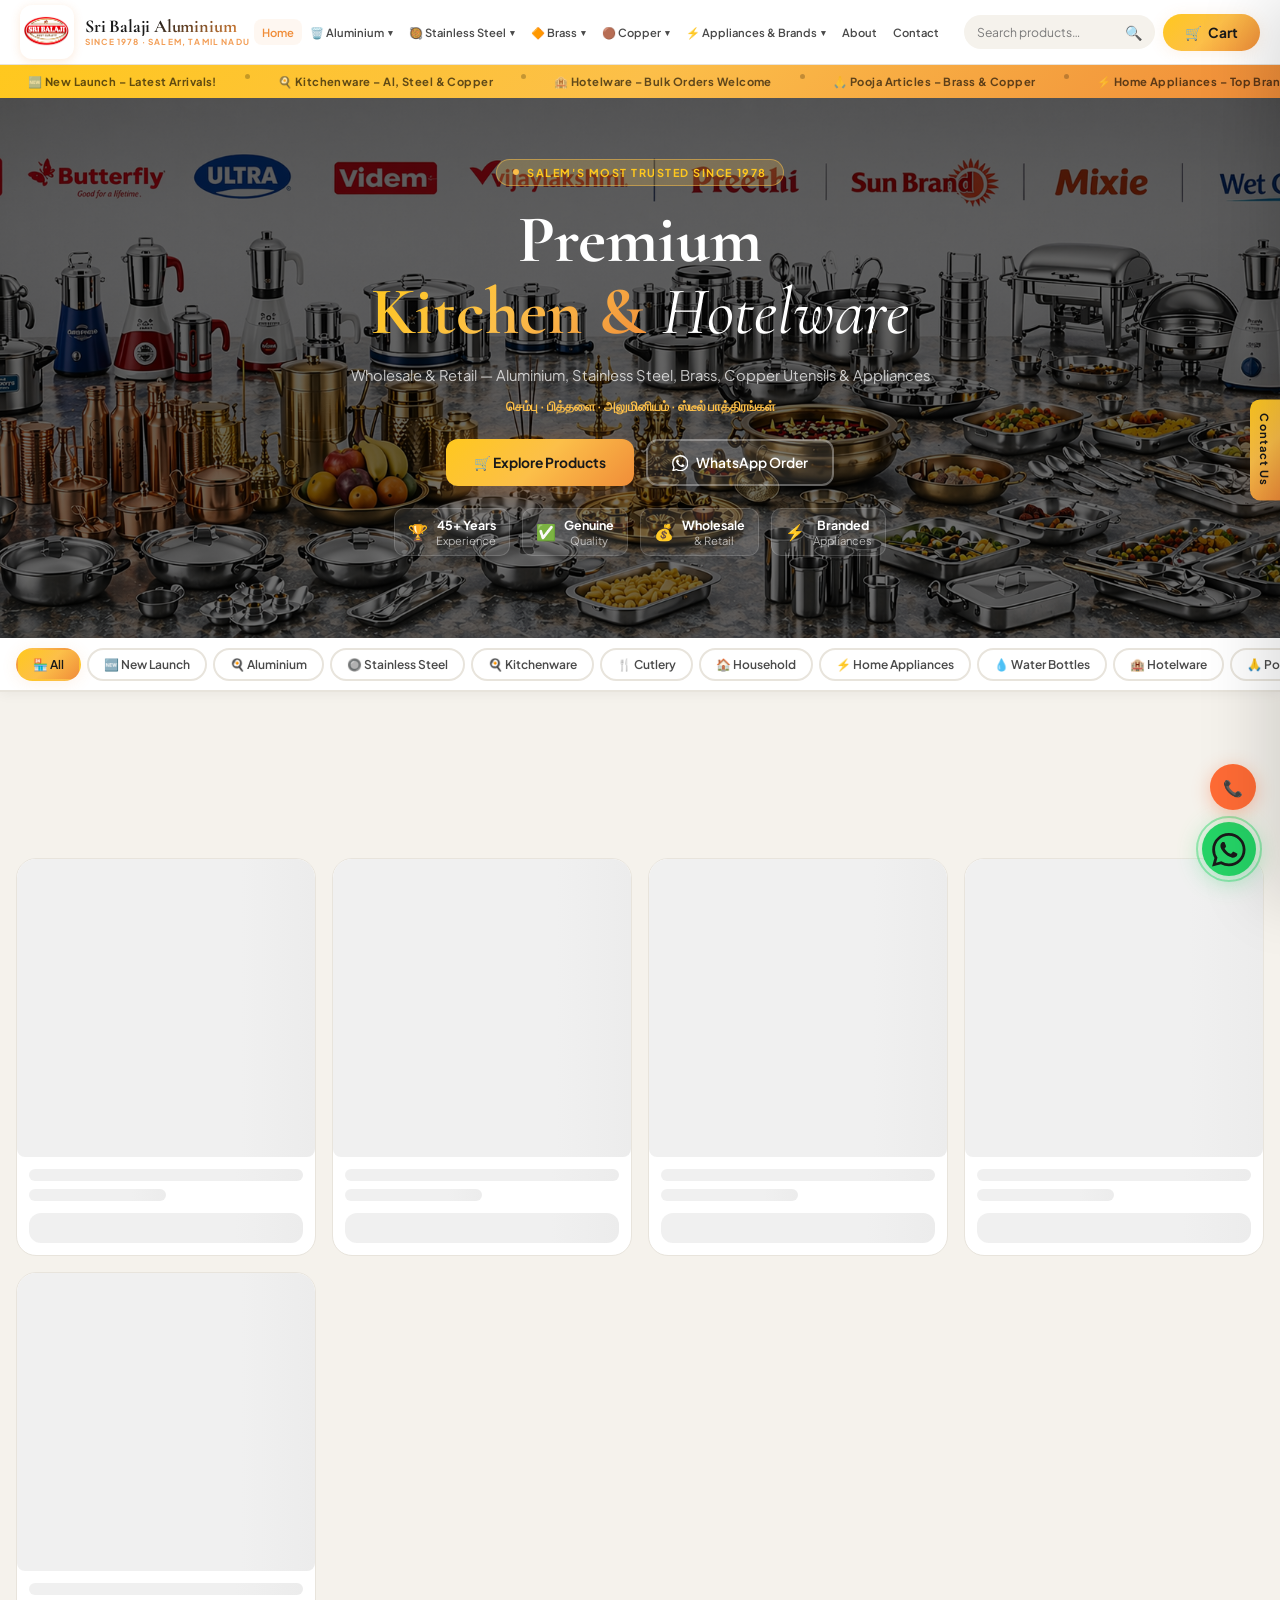
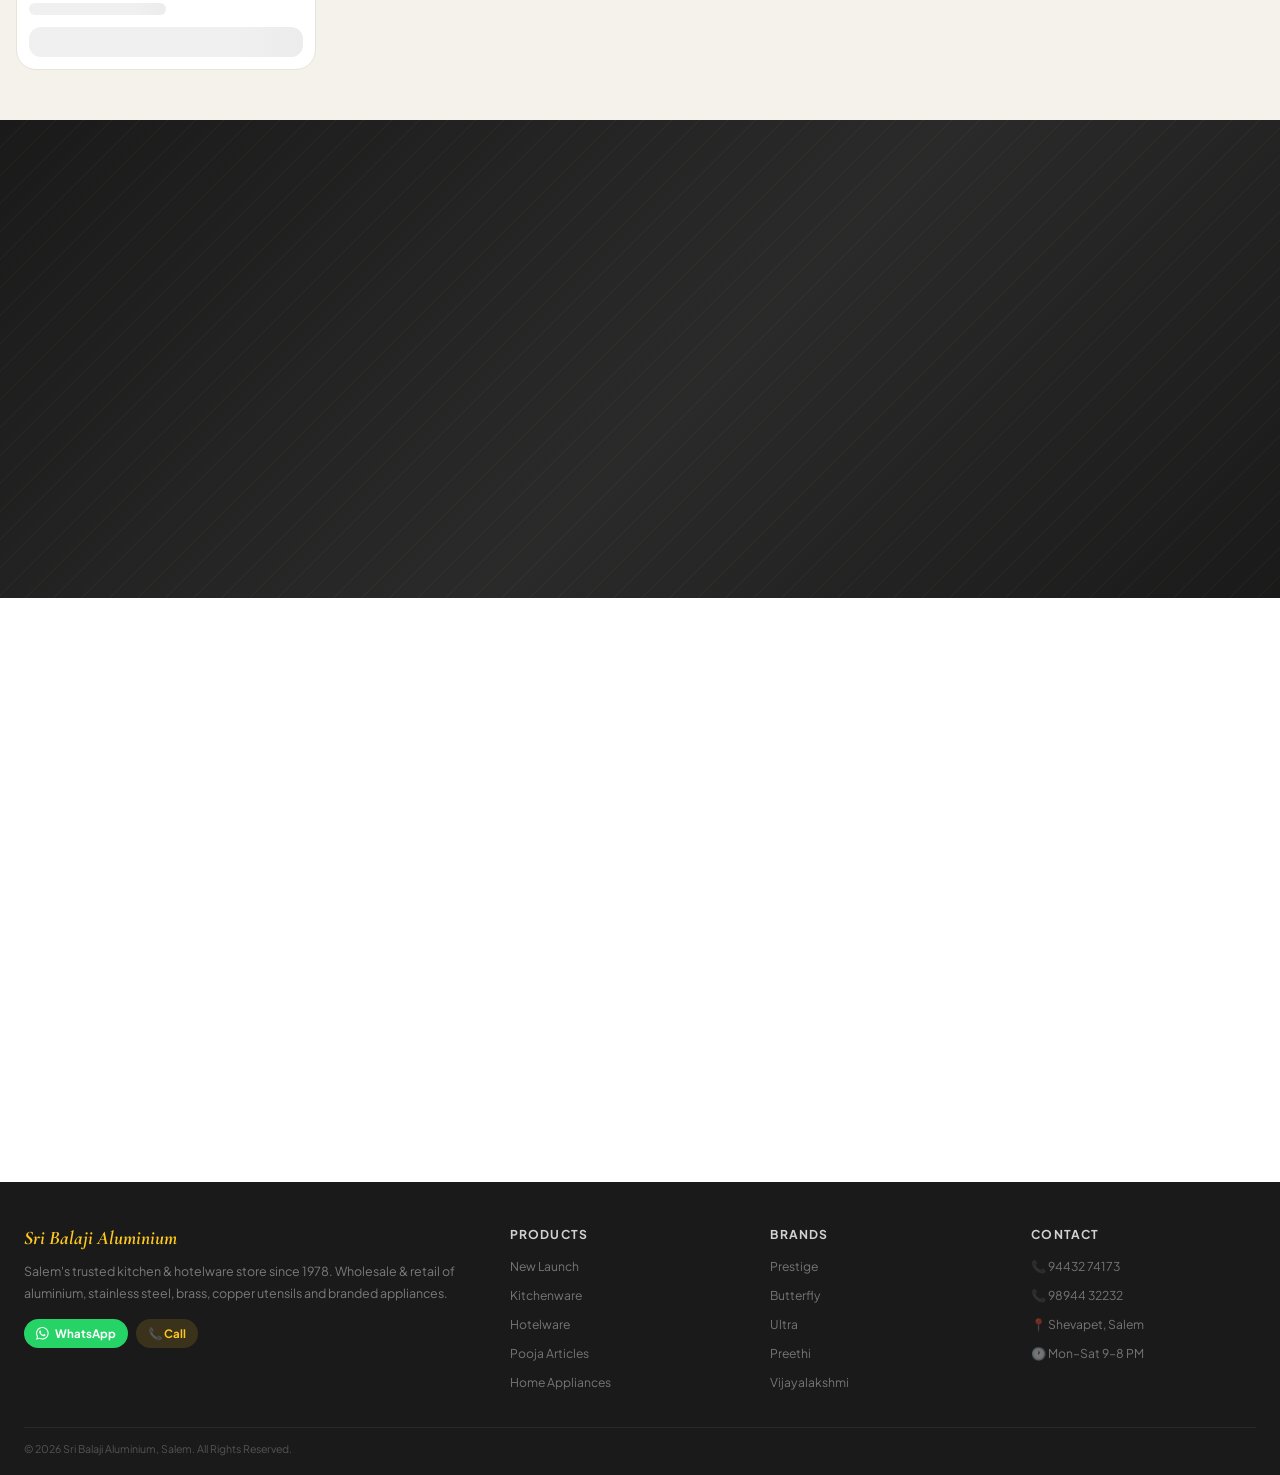
==== commit e57c8807: "Update index.html" ====
--- a/index.html
+++ b/index.html
@@ -5,7 +5,7 @@
 <head>
 <meta charset="UTF-8">
 <meta name="viewport" content="width=device-width, initial-scale=1.0">
-<link rel="icon" href="logo.png">
+<link rel="icon" href="top.png">
 <!-- <link rel="apple-touch-icon" href="iconlogo.png"> -->
 <title>Sri Balaji Aluminium</title>
 <meta name="description" content="Sri Balaji Aluminium – Salem's trusted kitchen & hotelware store since 1978. Aluminium, Stainless Steel, Brass, Copper utensils. Wholesale & Retail.">
@@ -21,7 +21,7 @@
 <header class="hdr" id="hdr">
   <nav class="nav">
     <a href="#" class="logo">
-      <img src="iconlogo.png" class="logo-img" alt="Sri Balaji Aluminium Logo">
+      <img src="top.png" class="logo-img" alt="Sri Balaji Aluminium Logo">
       <div>
         <div class="logo-name">Sri Balaji Aluminium</div>
         <div class="logo-sub">Since 1978 · Salem, Tamil Nadu</div>
@@ -70,7 +70,7 @@
           <div class="mega-section-title">Copper</div>
           <div class="di" onclick="filterCat('Copper')"><span class="di-icon">💧</span> Water Bottles</div>
           <div class="di" onclick="filterCat('Pooja Articles')"><span class="di-icon">🙏</span> Pooja Items</div>
-          <div class="di" onclick="filterCat('Copper')"><span class="di-icon">🥣</span> Health Utensils</div>
+          <!-- <div class="di" onclick="filterCat('Copper')"><span class="di-icon">🥣</span> Health Utensils</div> -->
         </div>
       </div>
 
@@ -210,7 +210,7 @@
     <div class="mob-acc-body">
       <div class="mob-sub-item" onclick="navFilter('Copper')">💧 Water Bottles</div>
       <div class="mob-sub-item" onclick="navFilter('Pooja Articles')">🙏 Pooja Items</div>
-      <div class="mob-sub-item" onclick="navFilter('Copper')">🥣 Health Utensils</div>
+      <!-- <div class="mob-sub-item" onclick="navFilter('Copper')">🥣 Health Utensils</div> -->
     </div>
 
     <!-- Appliances accordion -->
@@ -354,11 +354,11 @@
     <button class="fb" data-cat="Kitchenware" onclick="filterCat('Kitchenware')">🍳 Kitchenware</button>
     <button class="fb" data-cat="Cutlery" onclick="filterCat('Cutlery')">🍴 Cutlery</button>
     <button class="fb" data-cat="Household" onclick="filterCat('Household')">🏠 Household</button>
+    <button class="fb" data-cat="Appliances" onclick="filterCat('Appliances')">⚡ Home Appliances</button>
     <button class="fb" data-cat="Water Bottles" onclick="filterCat('Water Bottles')">💧 Water Bottles</button>
-    <button class="fb" data-cat="Health Utensils" onclick="filterCat('Health Utensils')">🥣 Health Utensils</button>
+    <!-- <button class="fb" data-cat="Health Utensils" onclick="filterCat('Health Utensils')">🥣 Health Utensils</button> -->
     <button class="fb" data-cat="Hotelware" onclick="filterCat('Hotelware')">🏨 Hotelware</button>
     <button class="fb" data-cat="Pooja Articles" onclick="filterCat('Pooja Articles')">🙏 Pooja Articles</button>
-    <button class="fb" data-cat="Appliances" onclick="filterCat('Appliances')">⚡ Home Appliances</button>
     <div class="fsort">⇅ <select id="ss" onchange="renderProds()">
       <option value="">Sort</option>
       <option value="na">Name A–Z</option>
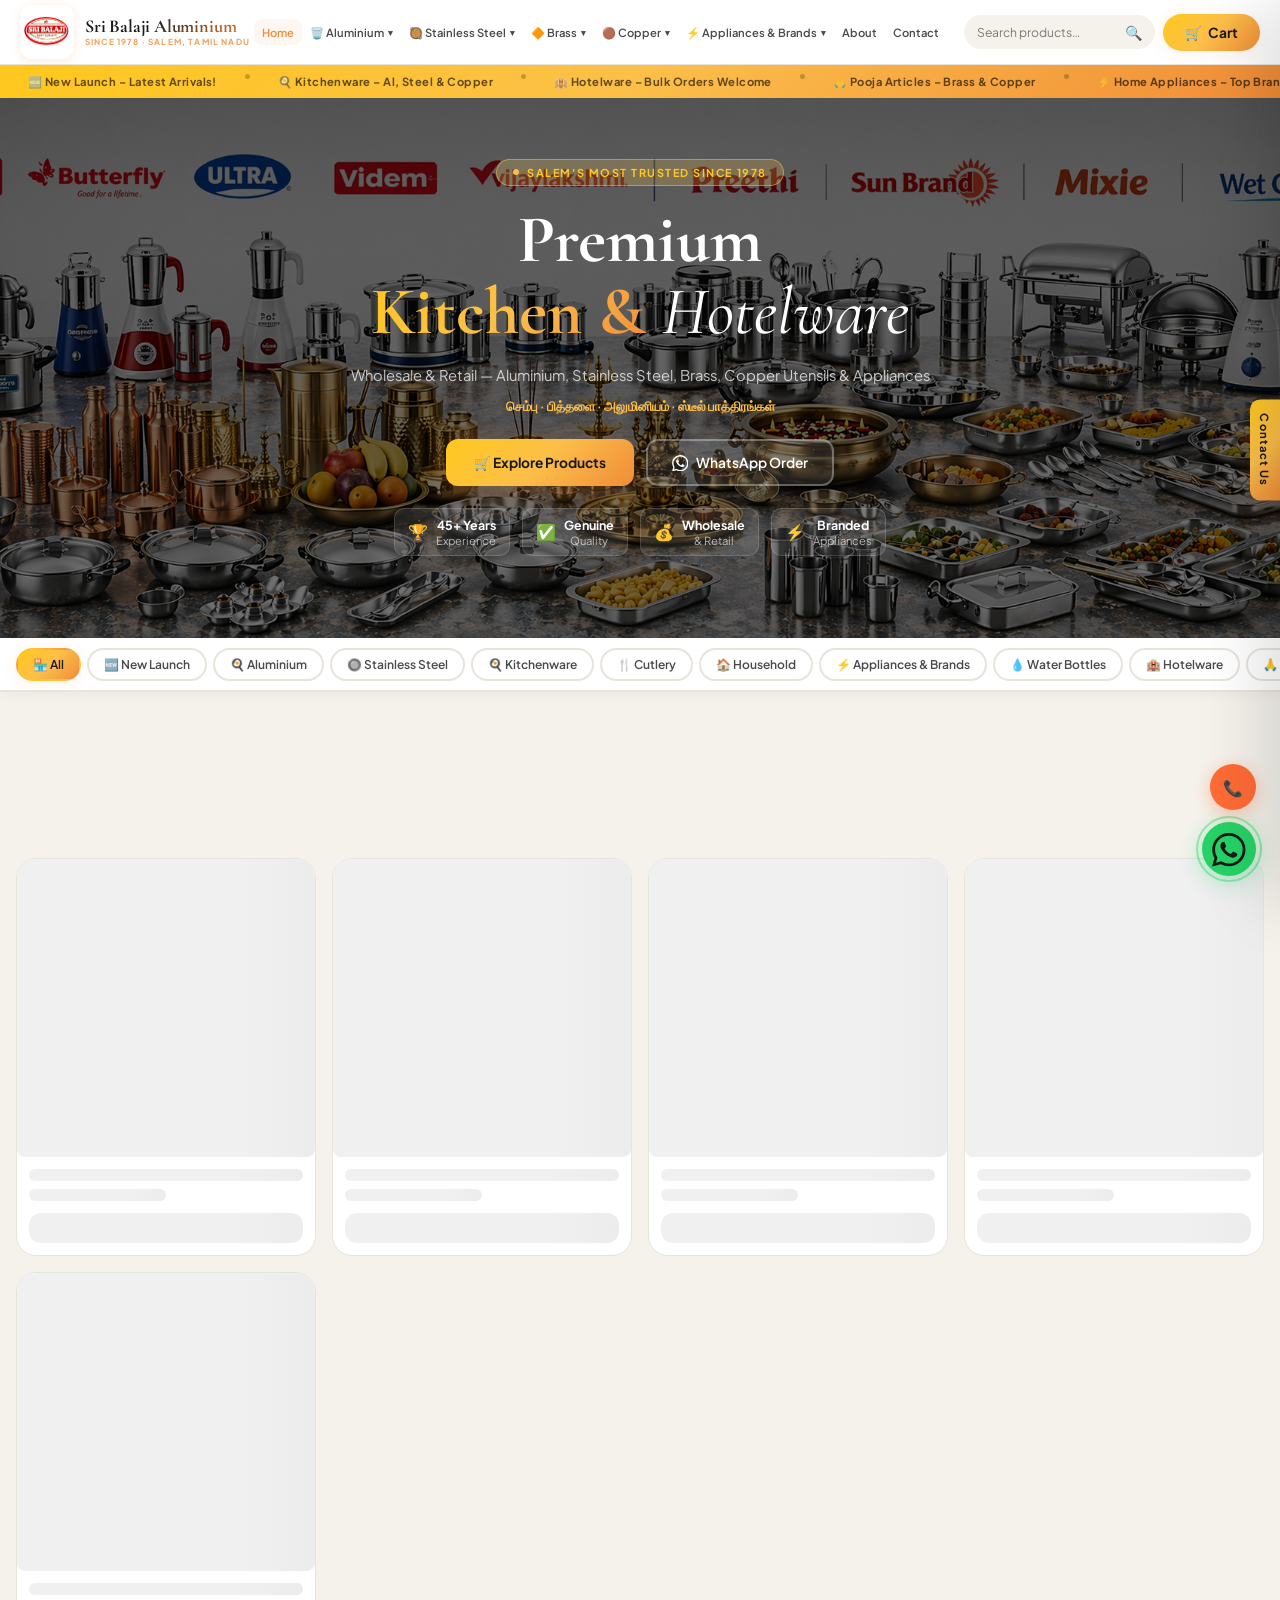
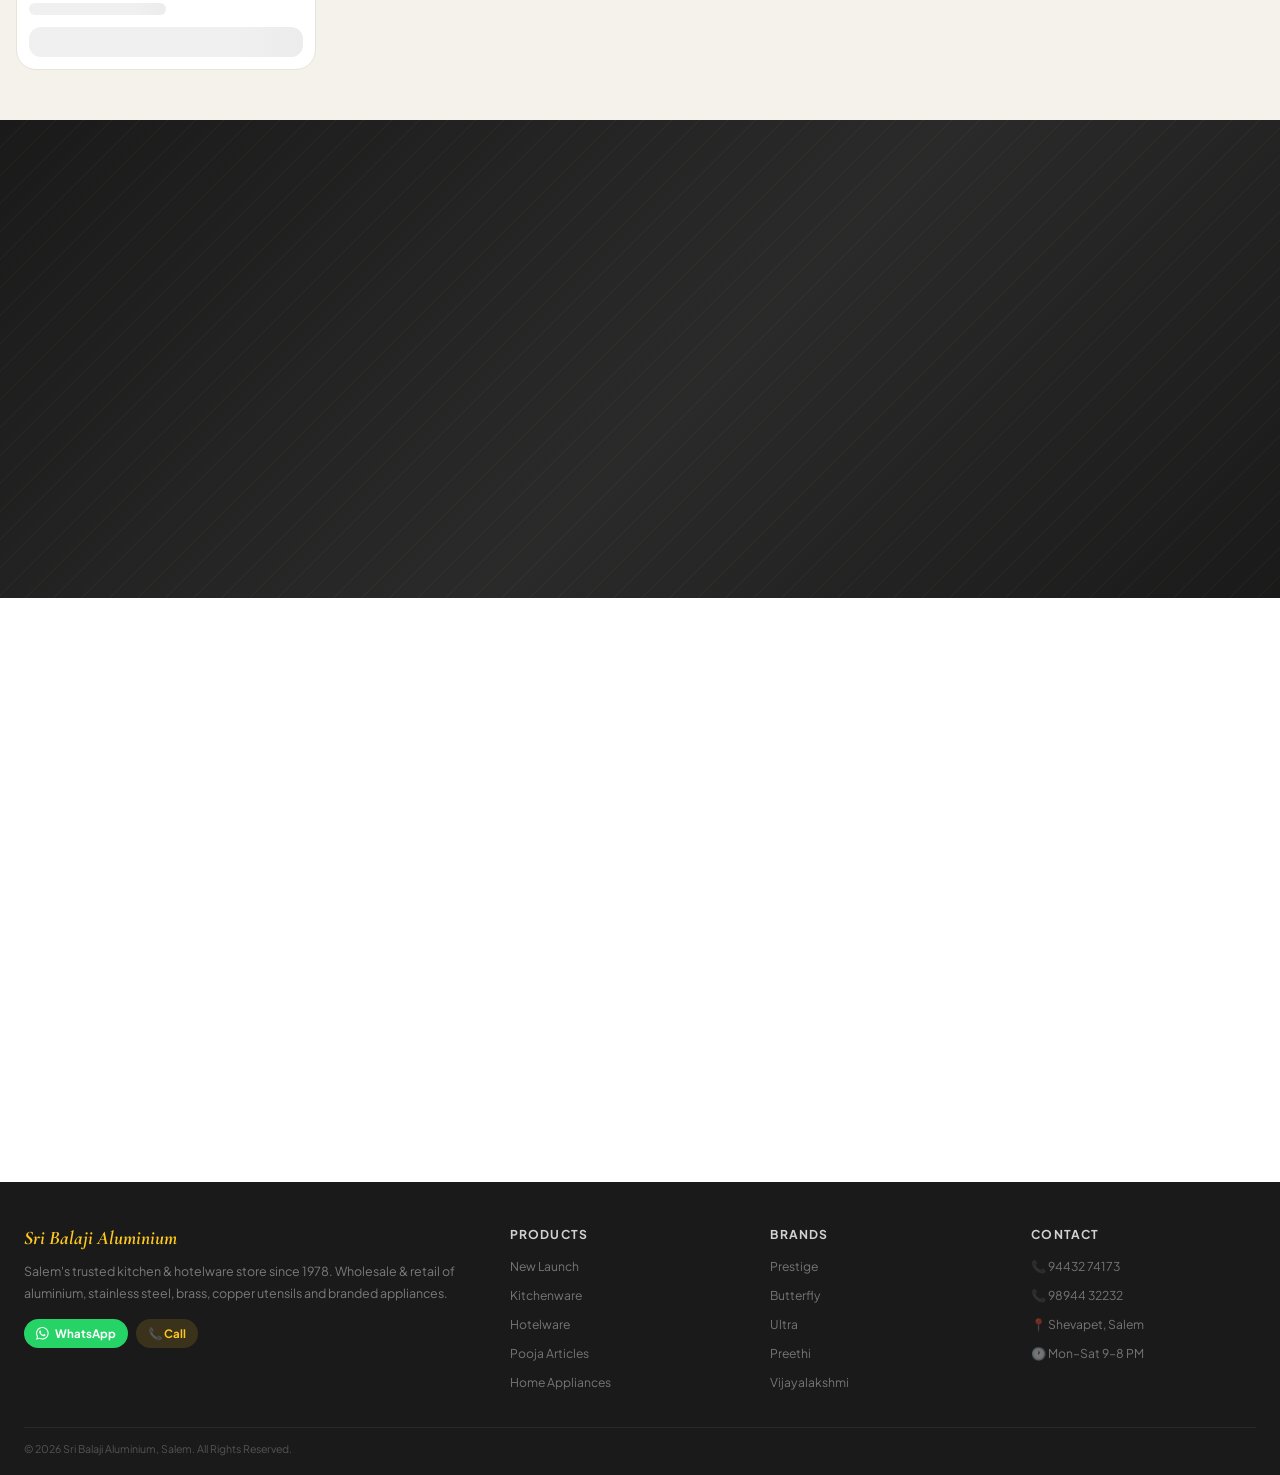
==== commit 73b157c4: "Add files via upload" ====
--- a/index.html
+++ b/index.html
@@ -5,8 +5,8 @@
 <head>
 <meta charset="UTF-8">
 <meta name="viewport" content="width=device-width, initial-scale=1.0">
-<link rel="icon" href="top.png">
-<!-- <link rel="apple-touch-icon" href="iconlogo.png"> -->
+<link rel="icon" href="iconlogo.png">
+<link rel="apple-touch-icon" href="iconlogo.png">
 <title>Sri Balaji Aluminium</title>
 <meta name="description" content="Sri Balaji Aluminium – Salem's trusted kitchen & hotelware store since 1978. Aluminium, Stainless Steel, Brass, Copper utensils. Wholesale & Retail.">
 <link rel="preconnect" href="https://fonts.googleapis.com">
@@ -21,7 +21,7 @@
 <header class="hdr" id="hdr">
   <nav class="nav">
     <a href="#" class="logo">
-      <img src="top.png" class="logo-img" alt="Sri Balaji Aluminium Logo">
+      <img src="iconlogo.png" class="logo-img" alt="Sri Balaji Aluminium Logo">
       <div>
         <div class="logo-name">Sri Balaji Aluminium</div>
         <div class="logo-sub">Since 1978 · Salem, Tamil Nadu</div>
@@ -116,7 +116,7 @@
           </div>
 
           <div style="border-top:1px solid var(--border);margin:4px 0 2px"></div>
-          <div class="di" onclick="filterCat('Appliances')"><span class="di-icon">⚡</span> All Appliances</div>
+          <div class="di" onclick="filterCat('Appliances & Brands')"><span class="di-icon">⚡</span> All Appliances</div>
         </div>
       </div>
 
@@ -219,19 +219,19 @@
     </div>
     <div class="mob-acc-body">
       <div class="mob-sub-section">Cookers</div>
-      <div class="mob-sub-item" onclick="navFilter('Appliances')">🟡 Prestige</div>
-      <div class="mob-sub-item" onclick="navFilter('Appliances')">🦋 Butterfly</div>
-      <div class="mob-sub-item" onclick="navFilter('Appliances')">🔵 Ultra</div>
-      <div class="mob-sub-item" onclick="navFilter('Appliances')">⭐ Hawkins</div>
-      <div class="mob-sub-item" onclick="navFilter('Appliances')">💎 Diamond</div>
+      <div class="mob-sub-item" onclick="navFilterBrand('Prestige')">🟡 Prestige</div>
+      <div class="mob-sub-item" onclick="navFilterBrand('Butterfly')">🦋 Butterfly</div>
+      <div class="mob-sub-item" onclick="navFilterBrand('Ultra')">🔵 Ultra</div>
+      <div class="mob-sub-item" onclick="navFilterBrand('Hawkins')">⭐ Hawkins</div>
+      <div class="mob-sub-item" onclick="navFilterBrand('Diamond')">💎 Diamond</div>
       <div class="mob-sub-section" style="margin-top:8px">Mixie</div>
-      <div class="mob-sub-item" onclick="navFilter('Appliances')">🔴 Preethi</div>
-      <div class="mob-sub-item" onclick="navFilter('Appliances')">🔵 Ultra</div>
-      <div class="mob-sub-item" onclick="navFilter('Appliances')">🟢 Vidiem</div>
+      <div class="mob-sub-item" onclick="navFilterBrand('Preethi')">🔴 Preethi</div>
+      <div class="mob-sub-item" onclick="navFilterBrand('Ultra')">🔵 Ultra</div>
+      <div class="mob-sub-item" onclick="navFilterBrand('Vidiem')">🟢 Vidiem</div>
       <div class="mob-sub-section" style="margin-top:8px">Wet Grinder</div>
-      <div class="mob-sub-item" onclick="navFilter('Appliances')">🔵 Ultra</div>
-      <div class="mob-sub-item" onclick="navFilter('Appliances')">🟠 Vijayalakshmi</div>
-      <div class="mob-sub-item" onclick="navFilter('Appliances')">🟣 Amirthaa</div>
+      <div class="mob-sub-item" onclick="navFilterBrand('Ultra')">🔵 Ultra</div>
+      <div class="mob-sub-item" onclick="navFilterBrand('Vijayalakshmi')">🟠 Vijayalakshmi</div>
+      <div class="mob-sub-item" onclick="navFilterBrand('Amirthaa')">🟣 Amirthaa</div>
     </div>
 
     <div class="mob-link" onclick="navGo('about-sec')">ℹ️ About Us</div>
@@ -354,7 +354,7 @@
     <button class="fb" data-cat="Kitchenware" onclick="filterCat('Kitchenware')">🍳 Kitchenware</button>
     <button class="fb" data-cat="Cutlery" onclick="filterCat('Cutlery')">🍴 Cutlery</button>
     <button class="fb" data-cat="Household" onclick="filterCat('Household')">🏠 Household</button>
-    <button class="fb" data-cat="Appliances" onclick="filterCat('Appliances')">⚡ Home Appliances</button>
+    <button class="fb" data-cat="Appliances & Brands" onclick="filterCat('Appliances & Brands')">⚡ Appliances & Brands</button>
     <button class="fb" data-cat="Water Bottles" onclick="filterCat('Water Bottles')">💧 Water Bottles</button>
     <!-- <button class="fb" data-cat="Health Utensils" onclick="filterCat('Health Utensils')">🥣 Health Utensils</button> -->
     <button class="fb" data-cat="Hotelware" onclick="filterCat('Hotelware')">🏨 Hotelware</button>
@@ -452,7 +452,7 @@
       <li><a onclick="filterCat('Kitchenware')">Kitchenware</a></li>
       <li><a onclick="filterCat('Hotelware')">Hotelware</a></li>
       <li><a onclick="filterCat('Pooja Articles')">Pooja Articles</a></li>
-      <li><a onclick="filterCat('Appliances')">Home Appliances</a></li>
+      <li><a onclick="filterCat('Appliances & Brands')">Home Appliances</a></li>
     </ul></div>
     <div class="f-col"><h4>Brands</h4><ul>
       <li><a href="#">Prestige</a></li><li><a href="#">Butterfly</a></li>
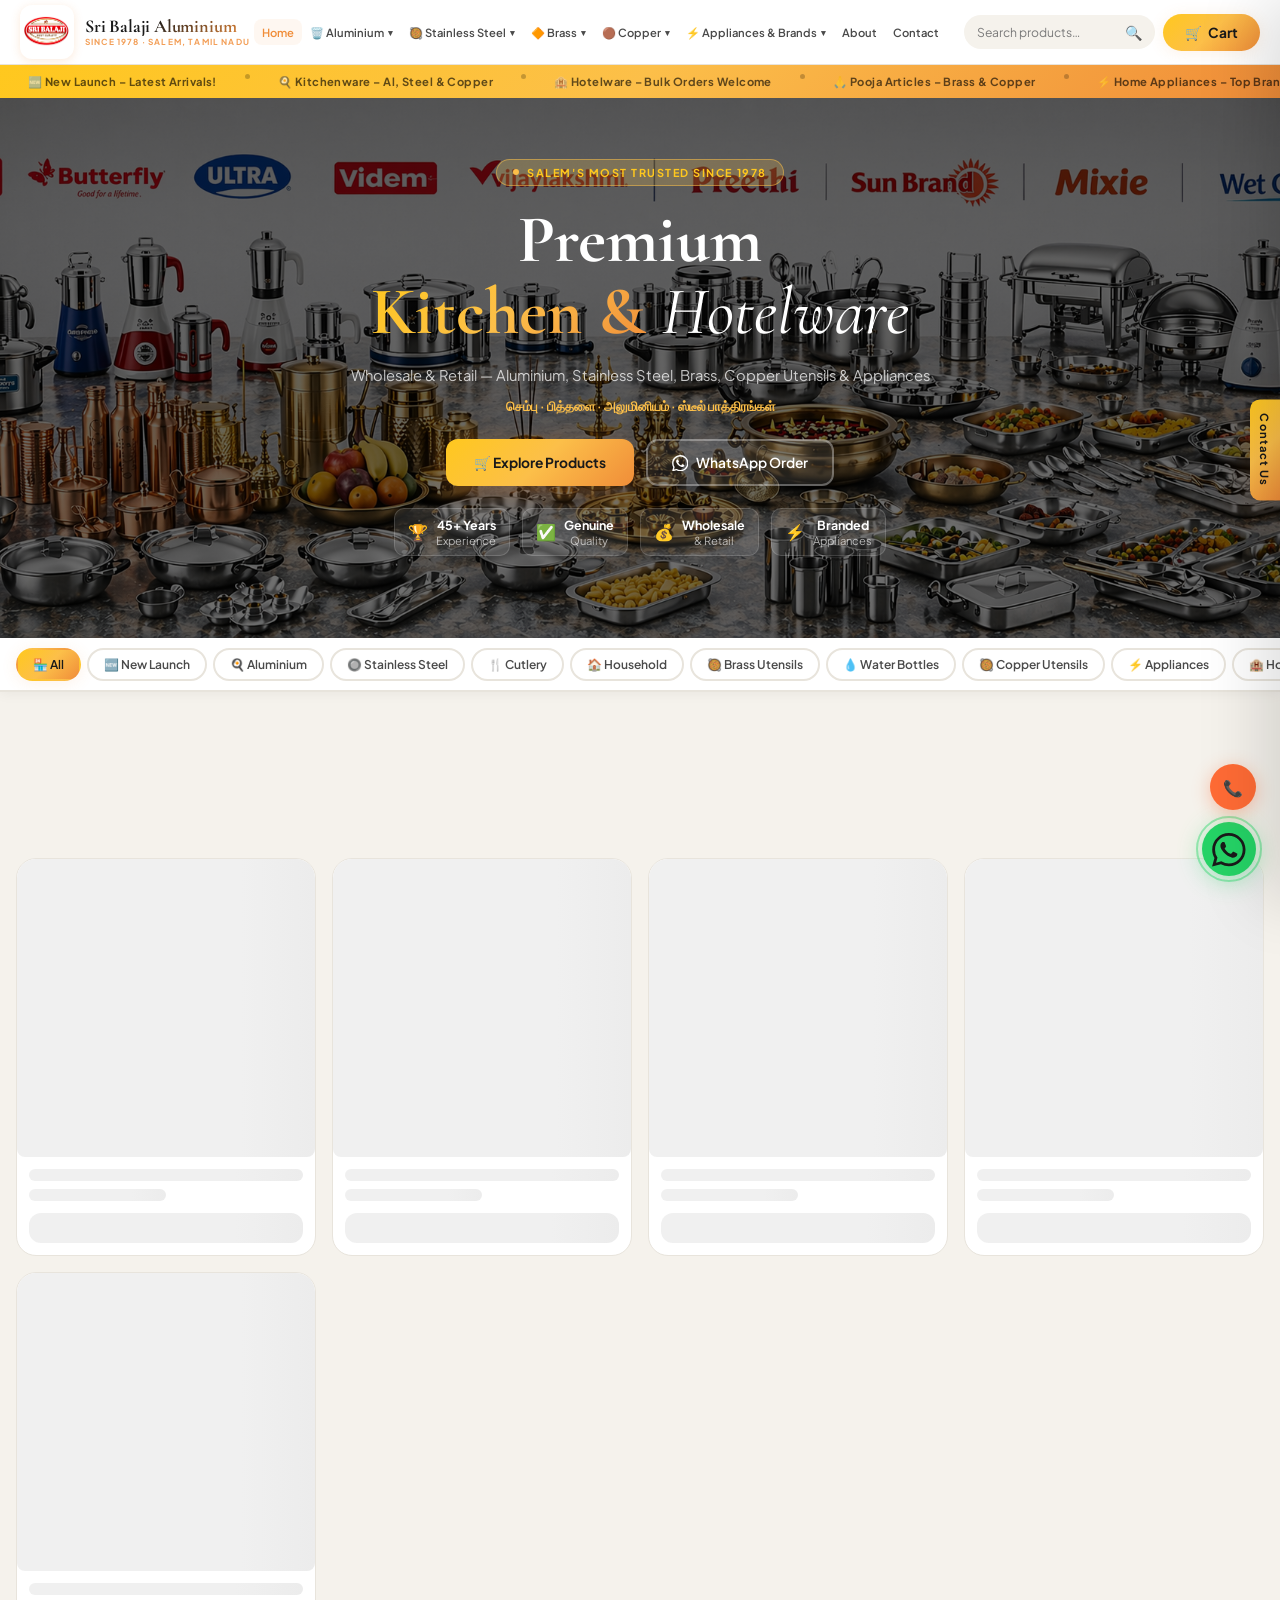
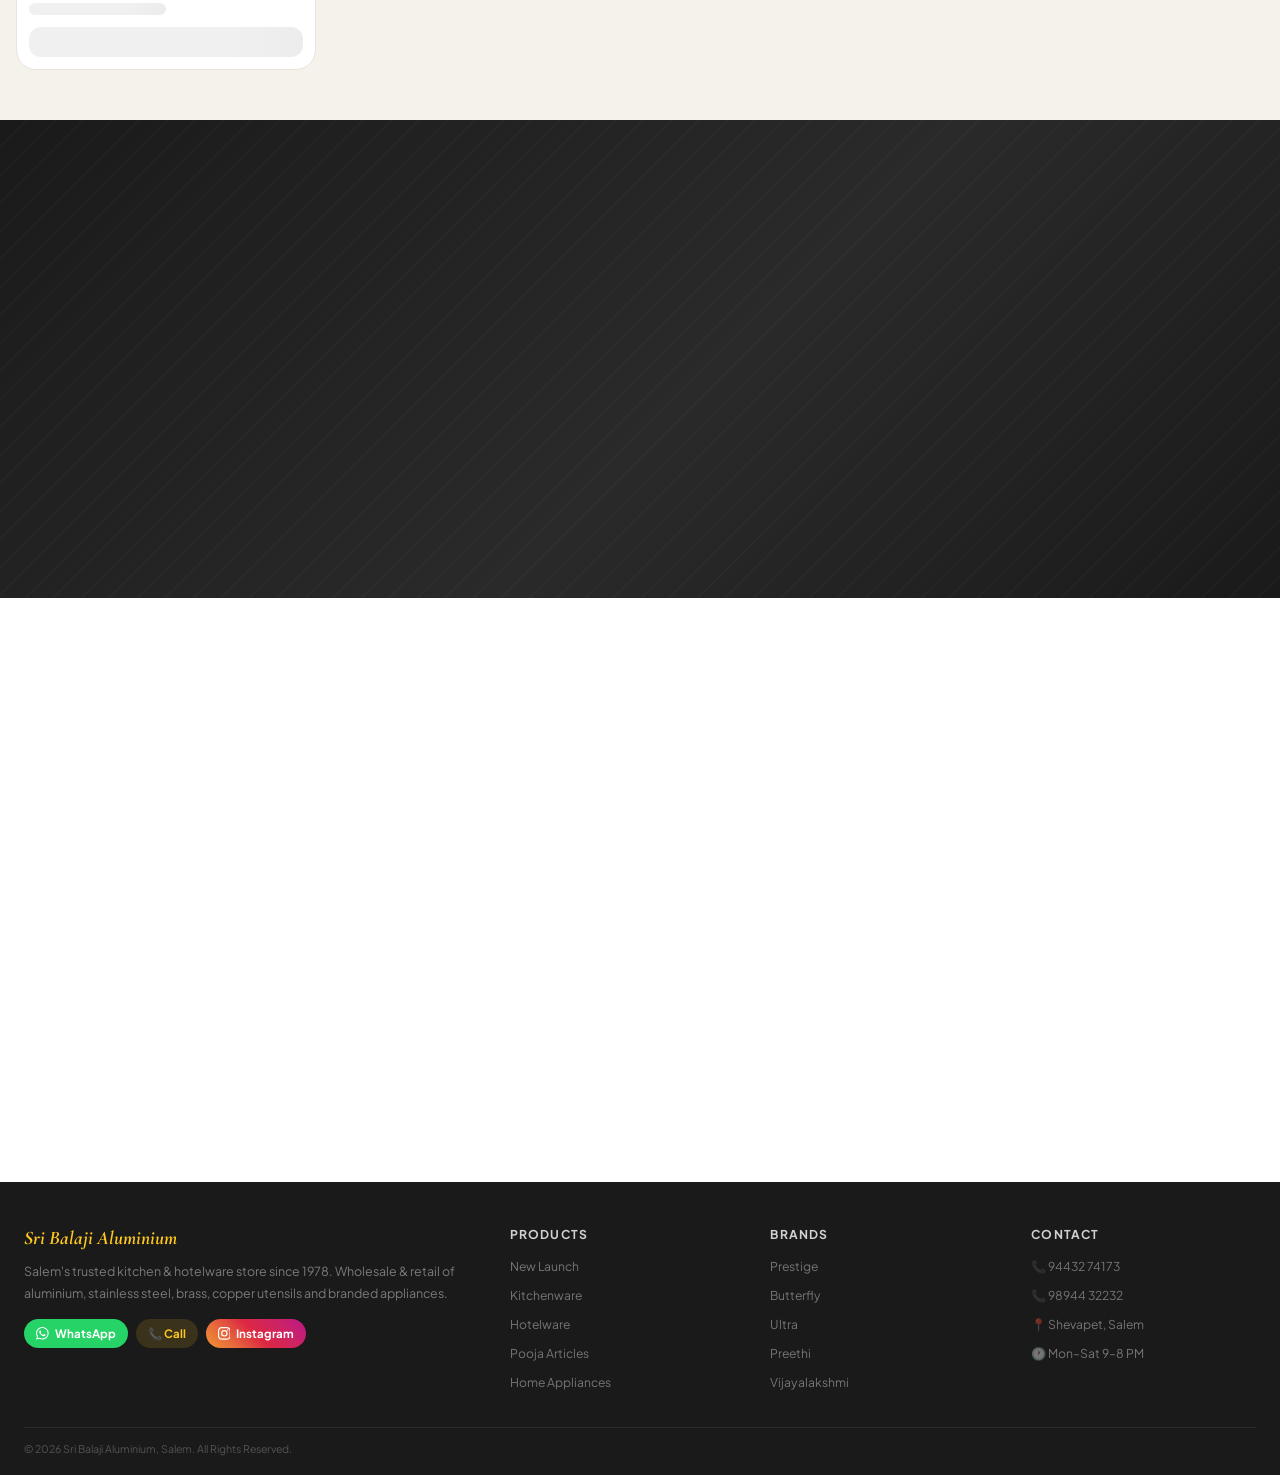
==== commit 817d6dc4: "Add files via upload" ====
--- a/index.html
+++ b/index.html
@@ -5,8 +5,8 @@
 <head>
 <meta charset="UTF-8">
 <meta name="viewport" content="width=device-width, initial-scale=1.0">
-<link rel="icon" href="iconlogo.png">
-<link rel="apple-touch-icon" href="iconlogo.png">
+<link rel="icon" href="top.png">
+<link rel="apple-touch-icon" href="top.png">
 <title>Sri Balaji Aluminium</title>
 <meta name="description" content="Sri Balaji Aluminium – Salem's trusted kitchen & hotelware store since 1978. Aluminium, Stainless Steel, Brass, Copper utensils. Wholesale & Retail.">
 <link rel="preconnect" href="https://fonts.googleapis.com">
@@ -21,7 +21,7 @@
 <header class="hdr" id="hdr">
   <nav class="nav">
     <a href="#" class="logo">
-      <img src="iconlogo.png" class="logo-img" alt="Sri Balaji Aluminium Logo">
+      <img src="top.png" class="logo-img" alt="Sri Balaji Aluminium Logo">
       <div>
         <div class="logo-name">Sri Balaji Aluminium</div>
         <div class="logo-sub">Since 1978 · Salem, Tamil Nadu</div>
@@ -58,7 +58,7 @@
         <button class="nl">🔶 Brass <span class="chev">▾</span></button>
         <div class="simple-dd">
           <div class="mega-section-title">Brass</div>
-          <div class="di" onclick="filterCat('Brass')"><span class="di-icon">🏠</span> Household</div>
+          <div class="di" onclick="filterCat('Brass Utensils')"><span class="di-icon">🥘</span> Brass Utensils</div>
           <div class="di" onclick="filterCat('Pooja Articles')"><span class="di-icon">🙏</span> Pooja Items</div>
         </div>
       </div>
@@ -68,9 +68,9 @@
         <button class="nl">🟤 Copper <span class="chev">▾</span></button>
         <div class="simple-dd">
           <div class="mega-section-title">Copper</div>
-          <div class="di" onclick="filterCat('Copper')"><span class="di-icon">💧</span> Water Bottles</div>
+          <div class="di" onclick="filterCat('Copper Utensils')"><span class="di-icon">🥘</span> Copper Utensils</div>
           <div class="di" onclick="filterCat('Pooja Articles')"><span class="di-icon">🙏</span> Pooja Items</div>
-          <!-- <div class="di" onclick="filterCat('Copper')"><span class="di-icon">🥣</span> Health Utensils</div> -->
+          <!-- <div class="di" onclick="filterCat('Health Utensils')"><span class="di-icon">🥣</span> Health Utensils</div> -->
         </div>
       </div>
 
@@ -82,36 +82,90 @@
 
           <!-- Cookers flyout -->
           <div class="has-flyout">
-            <div class="di"><span class="di-icon">🍲</span> Cookers <span class="di-arrow">▶</span></div>
+            <div class="di" onclick="filterProducts('Cookers')"><span class="di-icon">🍲</span> Cookers <span class="di-arrow">▶</span></div>
             <div class="flyout">
               <div class="fly-title">Cooker Brands</div>
-              <div class="fi" onclick="filterBrand('Prestige')">🟡 Prestige</div>
-              <div class="fi" onclick="filterBrand('Butterfly')">🦋 Butterfly</div>
-              <div class="fi" onclick="filterBrand('Ultra')">🔵 Ultra</div>
-              <div class="fi" onclick="filterBrand('Hawkins')">⭐Hawkins</div>
-              <div class="fi" onclick="filterBrand('Diamond')">💎 Diamond</div>
+              <div class="fi" onclick="filterProducts('Cookers','Prestige')">🟡 Prestige</div>
+              <div class="fi" onclick="filterProducts('Cookers','Butterfly')">🦋 Butterfly</div>
+              <div class="fi" onclick="filterProducts('Cookers','Ultra')">🔵 Ultra</div>
+              <div class="fi" onclick="filterProducts('Cookers','Hawkins')">⭐ Hawkins</div>
+              <div class="fi" onclick="filterProducts('Cookers','Diamond')">💎 Diamond</div>
+              <div class="fi" onclick="filterProducts('Cookers','Others')">📦 Others</div>
             </div>
           </div>
 
           <!-- Mixie flyout -->
           <div class="has-flyout">
-            <div class="di"><span class="di-icon">🌀</span> Mixie <span class="di-arrow">▶</span></div>
+            <div class="di" onclick="filterProducts('Mixie')"><span class="di-icon">🌀</span> Mixie <span class="di-arrow">▶</span></div>
             <div class="flyout">
               <div class="fly-title">Mixie Brands</div>
-              <div class="fi" onclick="filterBrand('Preethi')">🔴 Preethi</div>
-              <div class="fi" onclick="filterBrand('Ultra')">🔵 Ultra</div>
-              <div class="fi" onclick="filterBrand('Vidiem')">🟢 Vidiem</div>
+              <div class="fi" onclick="filterProducts('Mixie','Preethi')">🔴 Preethi</div>
+              <div class="fi" onclick="filterProducts('Mixie','Ultra')">🔵 Ultra</div>
+              <div class="fi" onclick="filterProducts('Mixie','Vidiem')">🟢 Vidiem</div>
+              <div class="fi" onclick="filterProducts('Mixie','Butterfly')">🦋 Butterfly</div>
+              <div class="fi" onclick="filterProducts('Mixie','Vijayalakshmi')">🟠 Vijayalakshmi</div>
+              <div class="fi" onclick="filterProducts('Mixie','Other')">📦 Other</div>
             </div>
           </div>
 
           <!-- Wet Grinder flyout -->
           <div class="has-flyout">
-            <div class="di"><span class="di-icon">⚙️</span> Wet Grinder <span class="di-arrow">▶</span></div>
+            <div class="di" onclick="filterProducts('Wet Grinder')"><span class="di-icon">⚙️</span> Wet Grinder <span class="di-arrow">▶</span></div>
             <div class="flyout">
               <div class="fly-title">Wet Grinder Brands</div>
-              <div class="fi" onclick="filterBrand('Ultra')">🔵 Ultra</div>
-              <div class="fi" onclick="filterBrand('Vijayalakshmi')">🟠 Vijayalakshmi</div>
-              <div class="fi" onclick="filterBrand('Amirthaa')">🟣 Amirthaa</div>
+              <div class="fi" onclick="filterProducts('Wet Grinder','Ultra')">🔵 Ultra</div>
+              <div class="fi" onclick="filterProducts('Wet Grinder','Vijayalakshmi')">🟠 Vijayalakshmi</div>
+              <div class="fi" onclick="filterProducts('Wet Grinder','Amirthaa')">🟣 Amirthaa</div>
+              <div class="fi" onclick="filterProducts('Wet Grinder','Butterfly')">🦋 Butterfly</div>
+              <div class="fi" onclick="filterProducts('Wet Grinder','Others')">📦 Others</div>
+            </div>
+          </div>
+
+          <!-- Gas Stove flyout -->
+          <div class="has-flyout">
+            <div class="di" onclick="filterProducts('Gas Stove')"><span class="di-icon">🔥</span> Gas Stove <span class="di-arrow">▶</span></div>
+            <div class="flyout">
+              <div class="fly-title">Gas Stove Brands</div>
+              <div class="fi" onclick="filterProducts('Gas Stove','Prestige')">🟡 Prestige</div>
+              <div class="fi" onclick="filterProducts('Gas Stove','Butterfly')">🦋 Butterfly</div>
+              <div class="fi" onclick="filterProducts('Gas Stove','Preethi')">🔴 Preethi</div>
+              <div class="fi" onclick="filterProducts('Gas Stove','Vidiem')">🟢 Vidiem</div>
+              <div class="fi" onclick="filterProducts('Gas Stove','Vijayalakshmi')">🟠 Vijayalakshmi</div>
+              <div class="fi" onclick="filterProducts('Gas Stove','Amirthaa')">🟣 Amirthaa</div>
+              <div class="fi" onclick="filterProducts('Gas Stove','Other')">📦 Other</div>
+            </div>
+          </div>
+
+          <!-- Induction Stove flyout -->
+          <div class="has-flyout">
+            <div class="di" onclick="filterProducts('Induction Stove')"><span class="di-icon">⚡</span> Induction Stove <span class="di-arrow">▶</span></div>
+            <div class="flyout">
+              <div class="fly-title">Induction Stove Brands</div>
+              <div class="fi" onclick="filterProducts('Induction Stove','Prestige')">🟡 Prestige</div>
+              <div class="fi" onclick="filterProducts('Induction Stove','Butterfly')">🦋 Butterfly</div>
+              <div class="fi" onclick="filterProducts('Induction Stove','Preethi')">🔴 Preethi</div>
+              <div class="fi" onclick="filterProducts('Induction Stove','Other')">📦 Other</div>
+            </div>
+          </div>
+
+          <!-- Flask flyout -->
+          <div class="has-flyout">
+            <div class="di" onclick="filterProducts('Flask')"><span class="di-icon">🧊</span> Flask <span class="di-arrow">▶</span></div>
+            <div class="flyout">
+              <div class="fly-title">Flask Brands</div>
+              <div class="fi" onclick="filterProducts('Flask','Butterfly')">🦋 Butterfly</div>
+              <div class="fi" onclick="filterProducts('Flask','Diamond')">💎 Diamond</div>
+              <div class="fi" onclick="filterProducts('Flask','Milton')">🎒 Milton</div>
+              <div class="fi" onclick="filterProducts('Flask','Other')">📦 Other</div>
+            </div>
+          </div>
+
+          <!-- Others flyout -->
+          <div class="has-flyout">
+            <div class="di" onclick="filterProducts('Others')"><span class="di-icon">📦</span> Others <span class="di-arrow">▶</span></div>
+            <div class="flyout">
+              <div class="fly-title">Other Brands</div>
+              <div class="fi" onclick="filterProducts('Others','Others')">📦 Others</div>
             </div>
           </div>
 
@@ -199,7 +253,7 @@
       🔶 Brass <span class="chev">▾</span>
     </div>
     <div class="mob-acc-body">
-      <div class="mob-sub-item" onclick="navFilter('Brass')">🏠 Household</div>
+      <div class="mob-sub-item" onclick="navFilter('Brass Utensils')">🥘 Brass Utensils</div>
       <div class="mob-sub-item" onclick="navFilter('Pooja Articles')">🙏 Pooja Items</div>
     </div>
 
@@ -208,9 +262,9 @@
       🟤 Copper <span class="chev">▾</span>
     </div>
     <div class="mob-acc-body">
-      <div class="mob-sub-item" onclick="navFilter('Copper')">💧 Water Bottles</div>
+      <div class="mob-sub-item" onclick="navFilter('Copper Utensils')">🥘 Copper Utensils</div>
       <div class="mob-sub-item" onclick="navFilter('Pooja Articles')">🙏 Pooja Items</div>
-      <!-- <div class="mob-sub-item" onclick="navFilter('Copper')">🥣 Health Utensils</div> -->
+      <!-- <div class="mob-sub-item" onclick="navFilter('Health Utensils')">🥣 Health Utensils</div> -->
     </div>
 
     <!-- Appliances accordion -->
@@ -218,20 +272,52 @@
       ⚡ Appliances &amp; Brands <span class="chev">▾</span>
     </div>
     <div class="mob-acc-body">
-      <div class="mob-sub-section">Cookers</div>
-      <div class="mob-sub-item" onclick="navFilterBrand('Prestige')">🟡 Prestige</div>
-      <div class="mob-sub-item" onclick="navFilterBrand('Butterfly')">🦋 Butterfly</div>
-      <div class="mob-sub-item" onclick="navFilterBrand('Ultra')">🔵 Ultra</div>
-      <div class="mob-sub-item" onclick="navFilterBrand('Hawkins')">⭐ Hawkins</div>
-      <div class="mob-sub-item" onclick="navFilterBrand('Diamond')">💎 Diamond</div>
-      <div class="mob-sub-section" style="margin-top:8px">Mixie</div>
-      <div class="mob-sub-item" onclick="navFilterBrand('Preethi')">🔴 Preethi</div>
-      <div class="mob-sub-item" onclick="navFilterBrand('Ultra')">🔵 Ultra</div>
-      <div class="mob-sub-item" onclick="navFilterBrand('Vidiem')">🟢 Vidiem</div>
-      <div class="mob-sub-section" style="margin-top:8px">Wet Grinder</div>
-      <div class="mob-sub-item" onclick="navFilterBrand('Ultra')">🔵 Ultra</div>
-      <div class="mob-sub-item" onclick="navFilterBrand('Vijayalakshmi')">🟠 Vijayalakshmi</div>
-      <div class="mob-sub-item" onclick="navFilterBrand('Amirthaa')">🟣 Amirthaa</div>
+      <div class="mob-sub-section" onclick="navFilterProducts('Cookers')">Cookers</div>
+      <div class="mob-sub-item" onclick="navFilterProducts('Cookers','Prestige')">🟡 Prestige</div>
+      <div class="mob-sub-item" onclick="navFilterProducts('Cookers','Butterfly')">🦋 Butterfly</div>
+      <div class="mob-sub-item" onclick="navFilterProducts('Cookers','Ultra')">🔵 Ultra</div>
+      <div class="mob-sub-item" onclick="navFilterProducts('Cookers','Hawkins')">⭐ Hawkins</div>
+      <div class="mob-sub-item" onclick="navFilterProducts('Cookers','Diamond')">💎 Diamond</div>
+      <div class="mob-sub-item" onclick="navFilterProducts('Cookers','Others')">📦 Others</div>
+
+      <div class="mob-sub-section" style="margin-top:8px" onclick="navFilterProducts('Mixie')">Mixie</div>
+      <div class="mob-sub-item" onclick="navFilterProducts('Mixie','Preethi')">🔴 Preethi</div>
+      <div class="mob-sub-item" onclick="navFilterProducts('Mixie','Ultra')">🔵 Ultra</div>
+      <div class="mob-sub-item" onclick="navFilterProducts('Mixie','Vidiem')">🟢 Vidiem</div>
+      <div class="mob-sub-item" onclick="navFilterProducts('Mixie','Butterfly')">🦋 Butterfly</div>
+      <div class="mob-sub-item" onclick="navFilterProducts('Mixie','Vijayalakshmi')">🟠 Vijayalakshmi</div>
+      <div class="mob-sub-item" onclick="navFilterProducts('Mixie','Other')">📦 Other</div>
+
+      <div class="mob-sub-section" style="margin-top:8px" onclick="navFilterProducts('Wet Grinder')">Wet Grinder</div>
+      <div class="mob-sub-item" onclick="navFilterProducts('Wet Grinder','Ultra')">🔵 Ultra</div>
+      <div class="mob-sub-item" onclick="navFilterProducts('Wet Grinder','Vijayalakshmi')">🟠 Vijayalakshmi</div>
+      <div class="mob-sub-item" onclick="navFilterProducts('Wet Grinder','Amirthaa')">🟣 Amirthaa</div>
+      <div class="mob-sub-item" onclick="navFilterProducts('Wet Grinder','Butterfly')">🦋 Butterfly</div>
+      <div class="mob-sub-item" onclick="navFilterProducts('Wet Grinder','Others')">📦 Others</div>
+
+      <div class="mob-sub-section" style="margin-top:8px" onclick="navFilterProducts('Gas Stove')">Gas Stove</div>
+      <div class="mob-sub-item" onclick="navFilterProducts('Gas Stove','Prestige')">🟡 Prestige</div>
+      <div class="mob-sub-item" onclick="navFilterProducts('Gas Stove','Butterfly')">🦋 Butterfly</div>
+      <div class="mob-sub-item" onclick="navFilterProducts('Gas Stove','Preethi')">🔴 Preethi</div>
+      <div class="mob-sub-item" onclick="navFilterProducts('Gas Stove','Vidiem')">🟢 Vidiem</div>
+      <div class="mob-sub-item" onclick="navFilterProducts('Gas Stove','Vijayalakshmi')">🟠 Vijayalakshmi</div>
+      <div class="mob-sub-item" onclick="navFilterProducts('Gas Stove','Amirthaa')">🟣 Amirthaa</div>
+      <div class="mob-sub-item" onclick="navFilterProducts('Gas Stove','Other')">📦 Other</div>
+
+      <div class="mob-sub-section" style="margin-top:8px" onclick="navFilterProducts('Induction Stove')">Induction Stove</div>
+      <div class="mob-sub-item" onclick="navFilterProducts('Induction Stove','Prestige')">🟡 Prestige</div>
+      <div class="mob-sub-item" onclick="navFilterProducts('Induction Stove','Butterfly')">🦋 Butterfly</div>
+      <div class="mob-sub-item" onclick="navFilterProducts('Induction Stove','Preethi')">🔴 Preethi</div>
+      <div class="mob-sub-item" onclick="navFilterProducts('Induction Stove','Other')">📦 Other</div>
+
+      <div class="mob-sub-section" style="margin-top:8px" onclick="navFilterProducts('Flask')">Flask</div>
+      <div class="mob-sub-item" onclick="navFilterProducts('Flask','Butterfly')">🦋 Butterfly</div>
+      <div class="mob-sub-item" onclick="navFilterProducts('Flask','Diamond')">💎 Diamond</div>
+      <div class="mob-sub-item" onclick="navFilterProducts('Flask','Milton')">🎒 Milton</div>
+      <div class="mob-sub-item" onclick="navFilterProducts('Flask','Other')">📦 Other</div>
+
+      <div class="mob-sub-section" style="margin-top:8px" onclick="navFilterProducts('Others')">Others</div>
+      <div class="mob-sub-item" onclick="navFilterProducts('Others','Others')">📦 Others</div>
     </div>
 
     <div class="mob-link" onclick="navGo('about-sec')">ℹ️ About Us</div>
@@ -351,11 +437,14 @@
     <button class="fb" data-cat="New Launch" onclick="filterCat('New Launch')">🆕 New Launch</button>
     <button class="fb" data-cat="Aluminium" onclick="filterCat('Aluminium')">🍳 Aluminium</button>
     <button class="fb" data-cat="Stainless Steel" onclick="filterCat('Stainless Steel')">🔘 Stainless Steel</button>
-    <button class="fb" data-cat="Kitchenware" onclick="filterCat('Kitchenware')">🍳 Kitchenware</button>
+    <!-- <button class="fb" data-cat="Kitchenware" onclick="filterCat('Kitchenware')">🍳 Kitchenware</button> -->
     <button class="fb" data-cat="Cutlery" onclick="filterCat('Cutlery')">🍴 Cutlery</button>
     <button class="fb" data-cat="Household" onclick="filterCat('Household')">🏠 Household</button>
-    <button class="fb" data-cat="Appliances & Brands" onclick="filterCat('Appliances & Brands')">⚡ Appliances & Brands</button>
+    <button class="fb" data-cat="Brass Utensils" onclick="filterCat('Brass Utensils')">🥘 Brass Utensils</button>
     <button class="fb" data-cat="Water Bottles" onclick="filterCat('Water Bottles')">💧 Water Bottles</button>
+    <button class="fb" data-cat="Copper Utensils" onclick="filterCat('Copper Utensils')">🥘 Copper Utensils</button>
+    <button class="fb" data-cat="Appliances" onclick="filterCat('Appliances & Brands')">⚡ Appliances</button>
+    <!-- <button class="fb" data-cat="Water Bottles" onclick="filterCat('Water Bottles')">💧 Water Bottles</button> -->
     <!-- <button class="fb" data-cat="Health Utensils" onclick="filterCat('Health Utensils')">🥣 Health Utensils</button> -->
     <button class="fb" data-cat="Hotelware" onclick="filterCat('Hotelware')">🏨 Hotelware</button>
     <button class="fb" data-cat="Pooja Articles" onclick="filterCat('Pooja Articles')">🙏 Pooja Articles</button>
@@ -445,6 +534,7 @@
       <div style="display:flex;gap:8px;flex-wrap:wrap">
         <a href="https://wa.me/919894432232" target="_blank" style="display:inline-flex;align-items:center;gap:6px;padding:7px 12px;border-radius:99px;background:#25d366;color:#fff;font-size:.72rem;font-weight:700"><svg viewBox="0 0 24 24" fill="currentColor" width="1.1em" height="1.1em"><path d="M17.472 14.382c-.297-.149-1.758-.867-2.03-.967-.273-.099-.471-.148-.67.15-.197.297-.767.966-.94 1.164-.173.199-.347.223-.644.075-.297-.15-1.255-.463-2.39-1.475-.883-.788-1.48-1.761-1.653-2.059-.173-.297-.018-.458.13-.606.134-.133.298-.347.446-.52.149-.174.198-.298.298-.497.099-.198.05-.371-.025-.52-.075-.149-.669-1.612-.916-2.207-.242-.579-.487-.5-.669-.51a12.8 12.8 0 0 0-.57-.01c-.198 0-.52.074-.792.372-.272.297-1.04 1.016-1.04 2.479 0 1.462 1.065 2.875 1.213 3.074.149.198 2.096 3.2 5.077 4.487.709.306 1.262.489 1.694.625.712.227 1.36.195 1.871.118.571-.085 1.758-.719 2.006-1.413.248-.694.248-1.289.173-1.413-.074-.124-.272-.198-.57-.347m-5.421 7.403h-.004a9.87 9.87 0 0 1-5.031-1.378l-.361-.214-3.741.982.998-3.648-.235-.374a9.86 9.86 0 0 1-1.51-5.26c.001-5.45 4.436-9.884 9.888-9.884 2.64 0 5.122 1.03 6.988 2.898a9.825 9.825 0 0 1 2.893 6.994c-.003 5.45-4.437 9.884-9.885 9.884m8.413-18.297A11.815 11.815 0 0 0 12.05 0C5.495 0 .16 5.335.157 11.892c0 2.096.547 4.142 1.588 5.945L.057 24l6.305-1.654a11.882 11.882 0 0 0 5.683 1.448h.005c6.554 0 11.89-5.335 11.893-11.893a11.821 11.821 0 0 0-3.48-8.413Z"/></svg> WhatsApp</a>
         <a href="tel:+919443274173" style="display:inline-flex;align-items:center;gap:6px;padding:7px 12px;border-radius:99px;background:rgba(255,200,30,.14);color:var(--g4);font-size:.72rem;font-weight:700">📞 Call</a>
+        <a href="https://www.instagram.com/sri_balaji_aluminium?igsh=bjcwNGpjNWltMm83" target="_blank" style="display:inline-flex;align-items:center;gap:6px;padding:7px 12px;border-radius:99px;background:linear-gradient(45deg, #f09433 0%, #e6683c 25%, #dc2743 50%, #cc2366 75%, #bc1888 100%);color:#fff;font-size:.72rem;font-weight:700"><svg viewBox="0 0 24 24" fill="currentColor" width="1.1em" height="1.1em"><path d="M12 2.163c3.204 0 3.584.012 4.85.07 3.252.148 4.771 1.691 4.919 4.919.058 1.265.069 1.645.069 4.849 0 3.205-.012 3.584-.069 4.849-.149 3.225-1.664 4.771-4.919 4.919-1.266.058-1.644.07-4.85.07-3.204 0-3.584-.012-4.849-.07-3.26-.149-4.771-1.699-4.919-4.92-.058-1.265-.07-1.644-.07-4.849 0-3.204.013-3.583.07-4.849.149-3.227 1.664-4.771 4.919-4.919 1.266-.057 1.645-.069 4.849-.069zM12 0C8.741 0 8.333.014 7.053.072 2.695.272.273 2.69.073 7.052.014 8.333 0 8.741 0 12c0 3.259.014 3.668.072 4.948.2 4.358 2.618 6.78 6.98 6.98C8.333 23.986 8.741 24 12 24c3.259 0 3.668-.014 4.948-.072 4.354-.2 6.782-2.618 6.979-6.98.059-1.28.073-1.689.073-4.948 0-3.259-.014-3.667-.072-4.947-.196-4.354-2.617-6.78-6.979-6.98C15.668.014 15.259 0 12 0zm0 5.838a6.162 6.162 0 100 12.324 6.162 6.162 0 000-12.324zM12 16a4 4 0 110-8 4 4 0 010 8zm6.406-11.845a1.44 1.44 0 100 2.881 1.44 1.44 0 000-2.881z"/></svg> Instagram</a>
       </div>
     </div>
     <div class="f-col"><h4>Products</h4><ul>
@@ -452,7 +542,7 @@
       <li><a onclick="filterCat('Kitchenware')">Kitchenware</a></li>
       <li><a onclick="filterCat('Hotelware')">Hotelware</a></li>
       <li><a onclick="filterCat('Pooja Articles')">Pooja Articles</a></li>
-      <li><a onclick="filterCat('Appliances & Brands')">Home Appliances</a></li>
+      <li><a onclick="filterCat('Appliances')">Home Appliances</a></li>
     </ul></div>
     <div class="f-col"><h4>Brands</h4><ul>
       <li><a href="#">Prestige</a></li><li><a href="#">Butterfly</a></li>
--- a/style.css
+++ b/style.css
@@ -314,7 +314,7 @@
 .mob-acc-hdr .chev{font-size:.65rem;transition:transform .25s;color:var(--text-light)}
 .mob-acc-hdr.open .chev{transform:rotate(180deg)}
 .mob-acc-body{max-height:0;overflow:hidden;transition:max-height .3s ease}
-.mob-acc-body.open{max-height:1200px}
+.mob-acc-body.open{max-height:3000px}
 .mob-sub-item{
   display:flex;align-items:center;gap:8px;
   padding:10px 14px;font-size:.86rem;color:var(--text-mid);
@@ -455,10 +455,10 @@
 .pcard-cat{font-size:.65rem;color:var(--text-light);margin-bottom:7px;font-weight:500}
 /* .pcard-price{font-family:var(--ff-d);font-size:1rem;font-weight:700;color:var(--text);margin-bottom:9px} */
 .pcard-price {
-  font-family: var(--ff-d);
-  font-size: 1.5rem;
+  font-family: var(normal);
+  font-size: 1.2rem;
   font-weight: 700;
-  color: var(--g3);
+  color: var(--text);
   margin-bottom: 9px;
 
   display: flex;        /* 👈 important */
@@ -559,7 +559,8 @@
 .modal-info{padding:22px}
 .modal-cat-badge{display:inline-block;padding:4px 12px;border-radius:99px;font-size:.66rem;font-weight:700;margin-bottom:12px}
 .modal-name{font-family:var(--ff-d);font-size:1.4rem;font-weight:700;color:var(--text);line-height:1.25;margin-bottom:8px}
-.modal-price{font-family:var(--ff-d);font-size:1.5rem;font-weight:700;color:var(--g3);margin-bottom:12px}
+.modal-price{font-family:var(normal);font-size:1.2rem;font-weight:700;color:var(black);margin-bottom:12px}
+/* .modal-price{font-family:var(--ff-d);font-size:1.5rem;font-weight:700;color:var(--g3);margin-bottom:12px} */
 .modal-price.req{font-size:.95rem;font-family:var(--ff-b);font-style:italic;font-weight:400;color:var(--text-light)}
 .modal-desc{font-size:.84rem;color:var(--text-mid);line-height:1.75;margin-bottom:16px}
 .modal-qty{display:flex;align-items:center;gap:12px;margin-bottom:16px}
